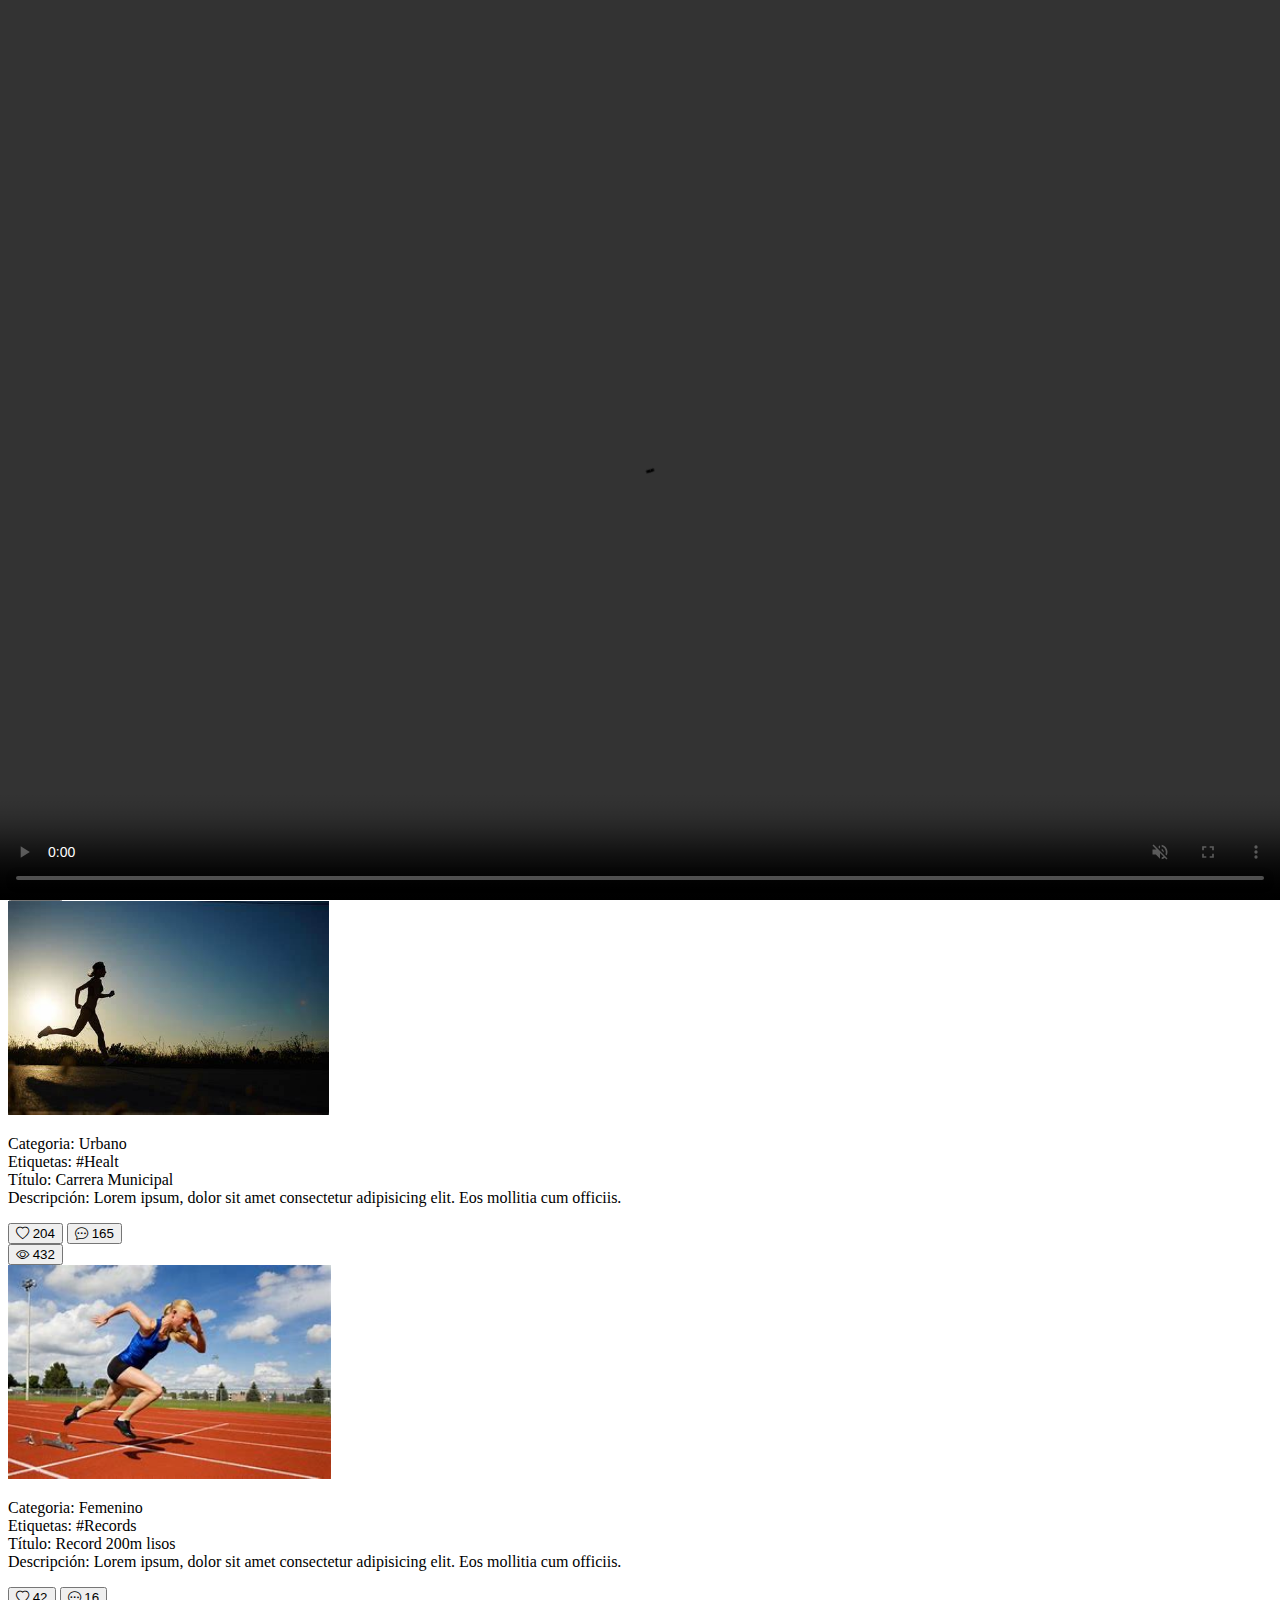
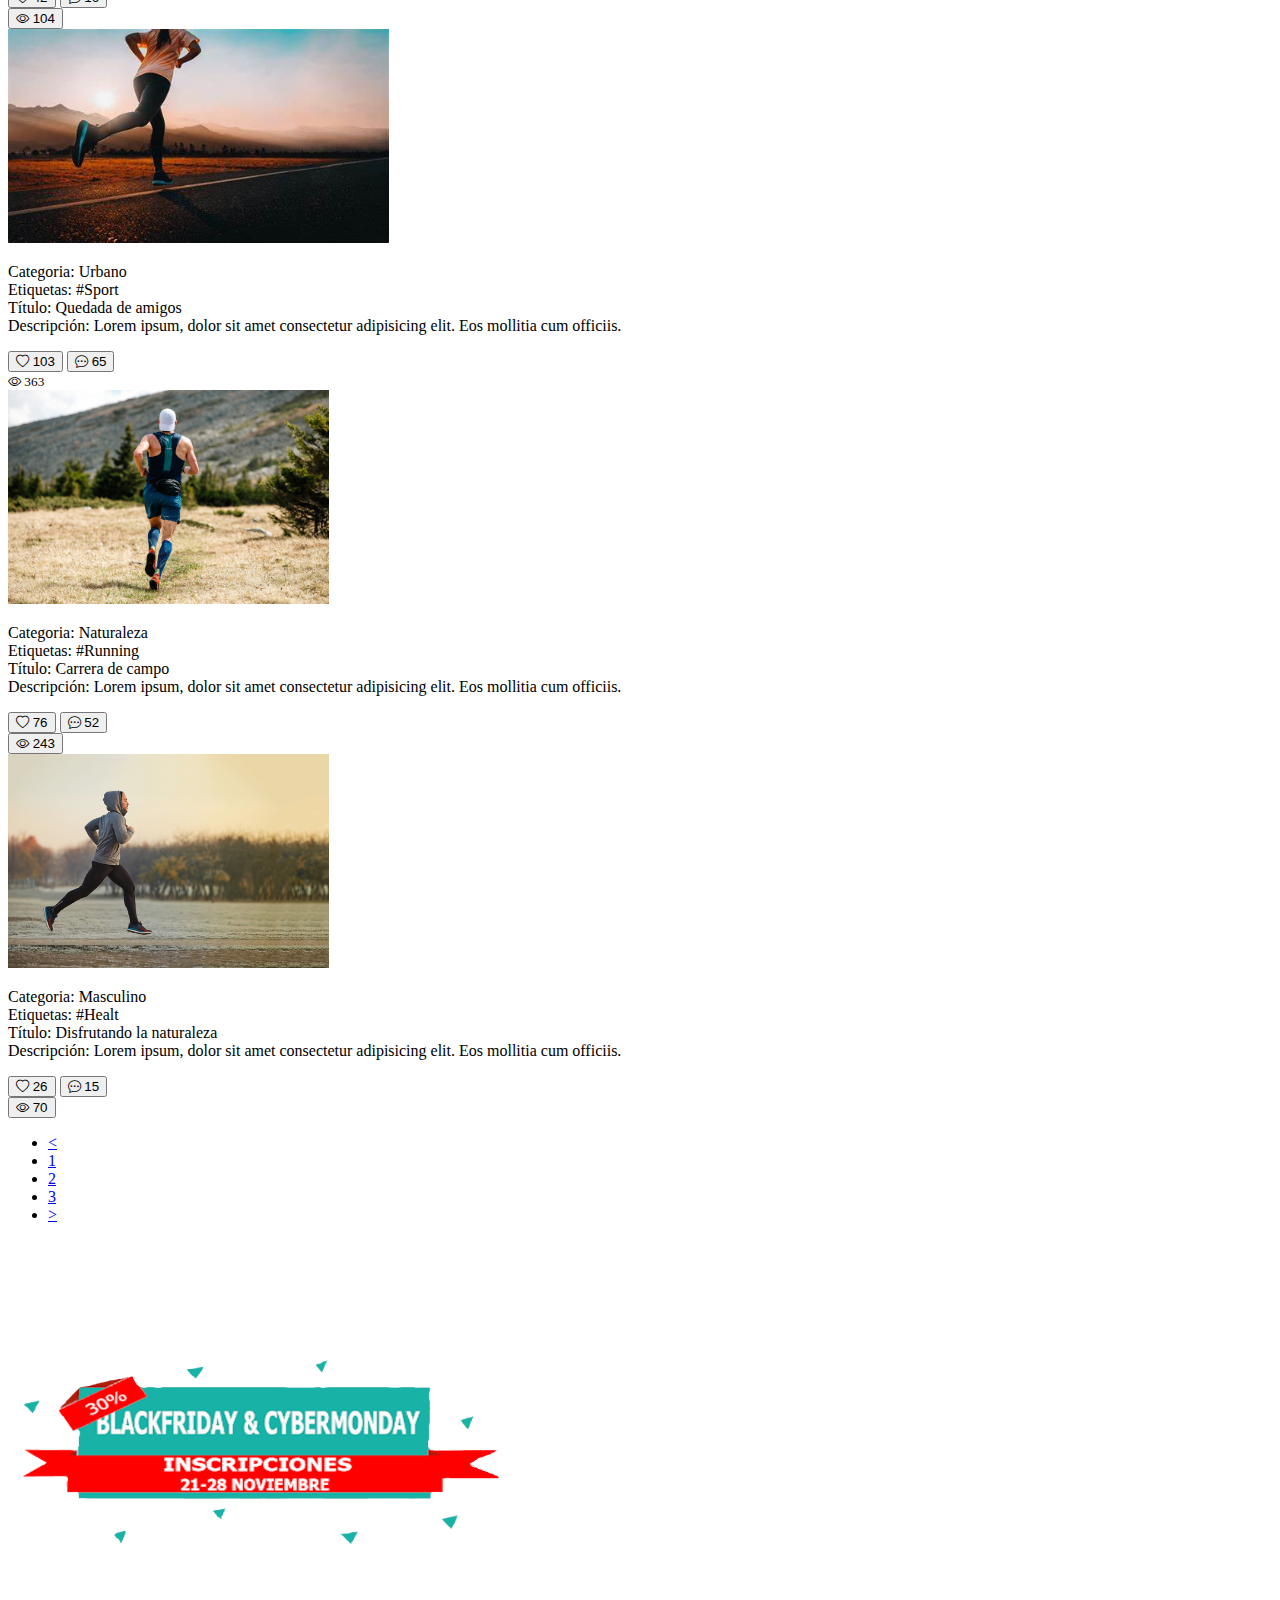
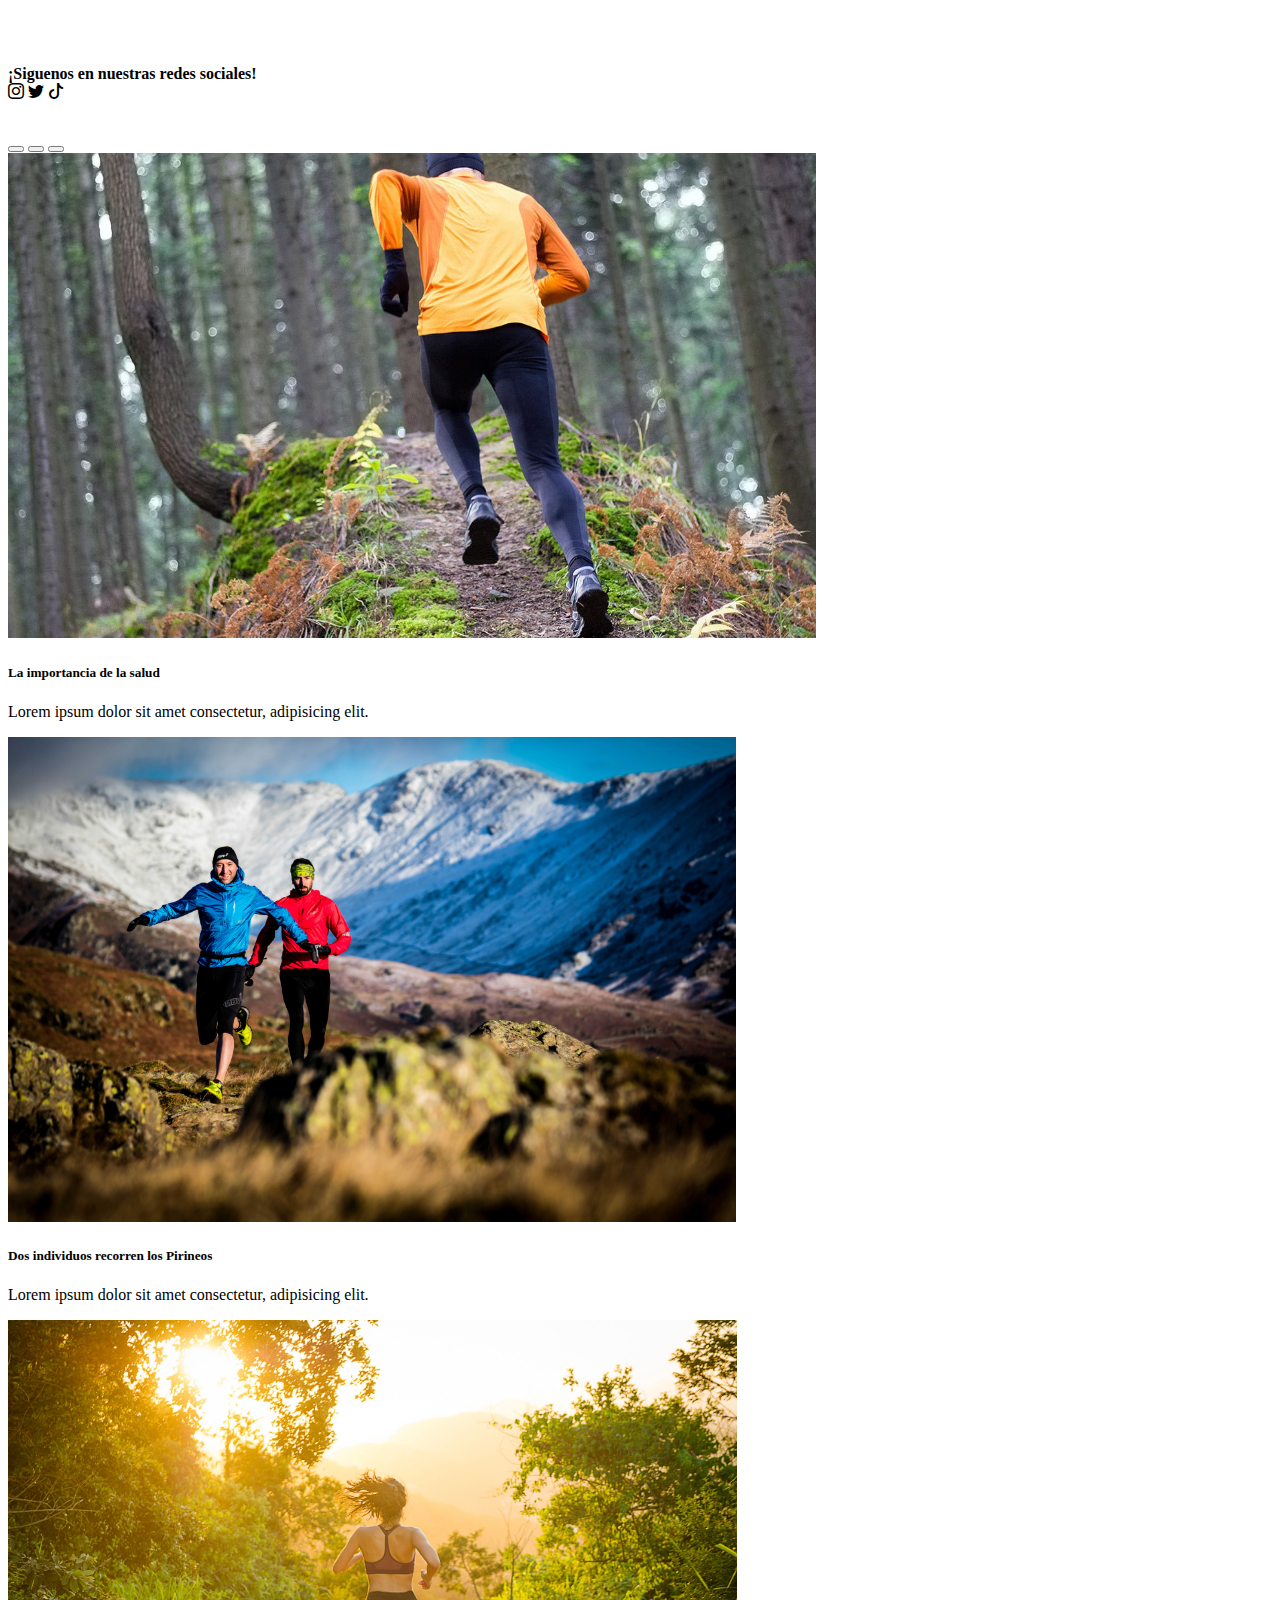
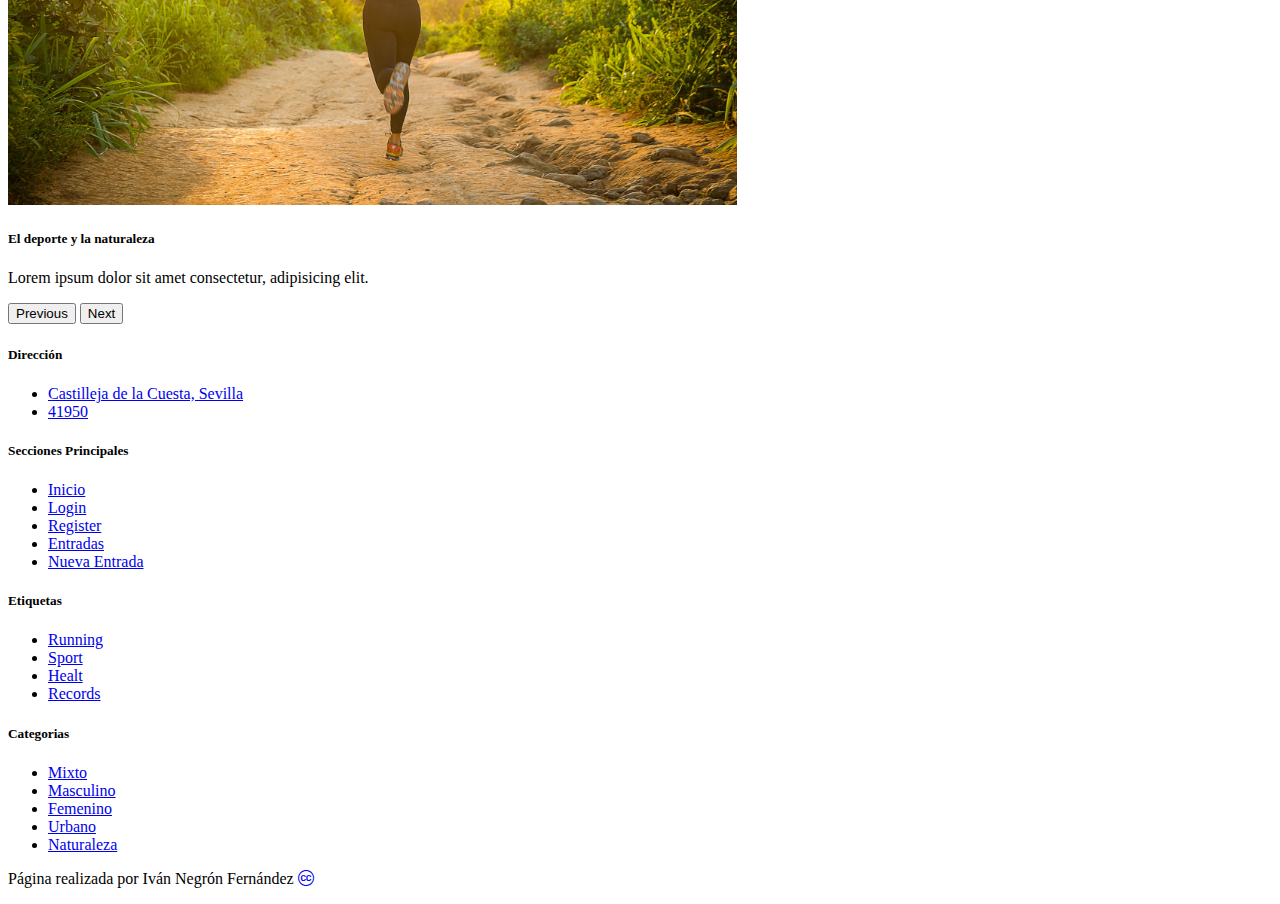
==== index.html @ 3c215b51 "blog" ====
<!DOCTYPE html>
<html lang="es">

<head>
    <meta charset="UTF-8">
    <meta http-equiv="X-UA-Compatible" content="IE=edge">
    <meta name="viewport" content="width=device-width, initial-scale=1.0">
    <title>Running</title>
    <!-- <link rel="stylesheet" href="style.css"> -->
    <link href="https://cdn.jsdelivr.net/npm/bootstrap@5.1.3/dist/css/bootstrap.min.css" rel="stylesheet"
        integrity="sha384-1BmE4kWBq78iYhFldvKuhfTAU6auU8tT94WrHftjDbrCEXSU1oBoqyl2QvZ6jIW3" crossorigin="anonymous">
    <link rel="stylesheet" href="https://cdn.jsdelivr.net/npm/bootstrap-icons@1.10.3/font/bootstrap-icons.css">
    <link rel="stylesheet" href="styles.css">
</head>

<body>
    <div id="container">
        <div class="row">
            <div class="col text-center" role="banner">
                <img src="img/logo_runnin.svg" alt="Logo Running">
            </div>
        </div>
        <nav class="navbar navbar-expand-lg navbar-light bg-light navbar-brand">
            <div class="container" role="menubar">
                <a class="navbar-brand" href="#">Inicio
                    <i class="bi bi-house"></i>
                </a>
                <button class="navbar-toggler" type="button" data-bs-toggle="collapse"
                    data-bs-target="#navbarTogglerDemo02" aria-controls="navbarTogglerDemo02" aria-expanded="false"
                    aria-label="Toggle navigation">
                    <span class="navbar-toggler-icon"></span>
                </button>
                <div class="collapse navbar-collapse" id="navbarTogglerDemo02">
                    <ul class="navbar-nav me-auto mb-2 mb-lg-0">
                        <li class="nav-item">
                            <a class="nav-link" data-bs-toggle="modal" data-bs-target="#ventanaModal" href="#">Login
                                <i class="bi bi-box-arrow-in-right"></i>
                            </a>
                        </li>
                        <li class="nav-item">
                            <a class="nav-link" href="register.html">Register
                                <i class="bi bi-person-add"></i>
                            </a>
                        </li>
                        <li class="nav-item">
                            <a class="nav-link" href="#">Entradas
                                <i class="bi bi-journal"></i>
                            </a>
                        </li>
                        <li class="nav-item">
                            <a class="nav-link" href="#">Nueva Entrada
                                <i class="bi bi-journal-plus"></i>
                            </a>
                        </li>
                    </ul>
                    <form class="d-flex" role="search">
                        <a id="buscador" name="buscador" class="navbar-brand" href="#">
                            <i class="bi bi-search"></i>
                        </a>
                    </form>
                    <div class="form-check form-switch">
                        <label class="form-check-label" for="lightSwitch"><i class="bi bi-brightness-high"></i></label>
                        <input class="form-check-input" name="lightSwitch" type="checkbox" id="lightSwitch">
                    </div>
                </div>
            </div>
        </nav>
        <div class="modal" id="ventanaModal" tabindex="-1" role="dialog" aria-label="ventana login">
            <div class="modal-dialog">
                <div class="modal-content">
                    <div class="modal-header">
                        <h5 class="modal-title">Login</h5>
                        <button type="button" class="btn-close" data-bs-dismiss="modal" aria-label="Close"></button>
                    </div>
                    <div class="modal-body">
                        <form>
                            <div class="form-floating">
                                <input type="text" class="form-control" id="floatingInput">
                                <label for="floatingInput">Usuario</label>
                            </div>
                            <br>
                            <div class="form-floating">
                                <input type="text" class="form-control" id="floatingPassword">
                                <label for="floatingPassword">Contraseña</label>
                            </div>
                            <br>
                            <div class="checkbox">
                                <label>
                                <input type="checkbox" aria-label="Casilla para recordar Usuario"> Recuérdame
                                </label>
                                <a href="#" aria-label="Enlace recuperación de contraseña">Recuperar contraseña</a>
                            </div>                        
                        </form>
                    </div>
                    <div class="modal-footer">
                        <button type="button" class="btn btn-secondary" data-bs-dismiss="modal">Cerrar</button>
                        <button type="submit" class="btn btn-primary" data-bs-dismiss="modal">Iniciar Sesión</button>
                    </div>
                </div>
            </div>
        </div>
        <div class="row">
            <div class="col-sm-7">
                <div class="album py-5">
                    <div class="container">
                        <div>
                            <nav>
                                <ol class="breadcrumb">
                                    <li class="breadcrumb-item"><a href="#">Inicio</a></li>
                                    <li class="breadcrumb-item active">Entradas</li>
                                </ol>
                            </nav>
                        </div>
                        <div class="row row-cols-1 row-cols-sm-2 row-cols-md-3 g-3">
                            <div class="col">
                                <div class="card shadow-sm" role="dialog" aria-label="Primera entrada">
                                    <img src="img/imgCopyleft.jpg" height="214" alt="Mujer saltando en el atardecer">
                                    <div class="card-body bg-light">
                                        <p class="card-text">
                                            Categoria: Naturaleza
                                            <br>
                                            Etiquetas: #Running
                                            <br>
                                            Título: Carrera por el campo
                                            <br>
                                            Descripción: Lorem ipsum, dolor sit amet consectetur adipisicing elit. Eos
                                            mollitia cum officiis.
                                        </p>
                                        <div class="d-flex justify-content-between align-items-center">
                                            <div class="btn-group">
                                                <button type="button" class="btn btn-sm btn-outline-secondary" aria-label="Me Gustas"><i
                                                        class="bi bi-heart"></i> 34</button>
                                                <button type="button" class="btn btn-sm btn-outline-secondary" aria-label="Comentarios"><i
                                                        class="bi bi-chat-dots"></i> 21</button>
                                            </div>
                                            <button type="button" class="btn btn-sm btn-outline-secondary" aria-label="Visualizaciones"><i class="bi bi-eye"></i> 130</button>
                                        </div>
                                    </div>
                                </div>
                            </div>
                            <div class="col">
                                <div class="card shadow-sm" role="dialog" aria-label="Segunda entrada">
                                    <img src="img/entrada2.jpg" height="214" alt="Mujer corriendo en el amanecer">
                                    <div class="card-body bg-light">
                                        <p class="card-text">
                                            Categoria: Urbano
                                            <br>
                                            Etiquetas: #Healt
                                            <br>
                                            Título: Carrera Municipal
                                            <br>
                                            Descripción: Lorem ipsum, dolor sit amet consectetur adipisicing elit. Eos
                                            mollitia cum officiis.
                                        </p>
                                        <div class="d-flex justify-content-between align-items-center">
                                            <div class="btn-group">
                                                <button type="button" class="btn btn-sm btn-outline-secondary" aria-label="Me Gustas"><i
                                                        class="bi bi-heart"></i> 204</button>
                                                <button type="button" class="btn btn-sm btn-outline-secondary" aria-label="Comentarios"><i
                                                        class="bi bi-chat-dots"></i> 165</button>
                                            </div>
                                            <button type="button" class="btn btn-sm btn-outline-secondary" aria-label="Visualizaciones"><i class="bi bi-eye"></i> 432</button>
                                        </div>
                                    </div>
                                </div>
                            </div>
                            <div class="col">
                                <div class="card shadow-sm" role="dialog" aria-label="Tercera entrada">
                                    <img src="img/evento3.jpg" height="214" alt="Mujer corriendo en pista">
                                    <div class="card-body bg-light">
                                        <p class="card-text">
                                            Categoria: Femenino
                                            <br>
                                            Etiquetas: #Records
                                            <br>
                                            Título: Record 200m lisos
                                            <br>
                                            Descripción: Lorem ipsum, dolor sit amet consectetur adipisicing elit. Eos
                                            mollitia cum officiis.
                                        </p>
                                        <div class="d-flex justify-content-between align-items-center">
                                            <div class="btn-group">
                                                <button type="button" class="btn btn-sm btn-outline-secondary" aria-label="Me Gustas"><i
                                                        class="bi bi-heart"></i> 42</button>
                                                <button type="button" class="btn btn-sm btn-outline-secondary" aria-label="Comentarios"><i
                                                        class="bi bi-chat-dots"></i> 16</button>
                                            </div>
                                            <button type="button" class="btn btn-sm btn-outline-secondary" aria-label="Visualizaciones"><i class="bi bi-eye"></i> 104</button>
                                        </div>
                                    </div>
                                </div>
                            </div>
                            <div class="col">
                                <div class="card shadow-sm" role="dialog" aria-label="Cuarta entrada">
                                    <img src="img/entrada4.jpg" height="214" alt="Mujer corriendo por la carretera en el atardecer">
                                    <div class="card-body bg-light">
                                        <p class="card-text">
                                            Categoria: Urbano
                                            <br>
                                            Etiquetas: #Sport
                                            <br>
                                            Título: Quedada de amigos
                                            <br>
                                            Descripción: Lorem ipsum, dolor sit amet consectetur adipisicing elit. Eos
                                            mollitia cum officiis.
                                        </p>
                                        <div class="d-flex justify-content-between align-items-center">
                                            <div class="btn-group">
                                                <button type="button" class="btn btn-sm btn-outline-secondary" aria-label="Me Gustas"><i
                                                        class="bi bi-heart"></i> 103</button>
                                                <button type="button" class="btn btn-sm btn-outline-secondary" aria-label="Comentarios"><i
                                                        class="bi bi-chat-dots"></i> 65</button>
                                            </div>
                                            <small class="text-muted"><i class="bi bi-eye"></i> 363</small>
                                        </div>
                                    </div>
                                </div>
                            </div>
                            <div class="col">
                                <div class="card shadow-sm" role="dialog" aria-label="Quinta entrada">
                                    <img src="img/entrada5.jpg" height="214" alt="Hombre corriendo por la montaña">
                                    <div class="card-body bg-light">
                                        <p class="card-text">
                                            Categoria: Naturaleza
                                            <br>
                                            Etiquetas: #Running
                                            <br>
                                            Título: Carrera de campo
                                            <br>
                                            Descripción: Lorem ipsum, dolor sit amet consectetur adipisicing elit. Eos
                                            mollitia cum officiis.
                                        </p>
                                        <div class="d-flex justify-content-between align-items-center">
                                            <div class="btn-group">
                                                <button type="button" class="btn btn-sm btn-outline-secondary" aria-label="Me Gustas"><i
                                                        class="bi bi-heart"></i> 76</button>
                                                <button type="button" class="btn btn-sm btn-outline-secondary" aria-label="Comentarios"><i
                                                        class="bi bi-chat-dots"></i> 52</button>
                                            </div>
                                            <button type="button" class="btn btn-sm btn-outline-secondary" aria-label="Visualizaciones"><i class="bi bi-eye"></i> 243</button>
                                        </div>
                                    </div>
                                </div>
                            </div>
                            <div class="col">
                                <div class="card shadow-sm" role="dialog" aria-label="Sexta entrada">
                                    <img src="img/entrada6.jpg" height="214" alt="Hombre corriendo por el río">
                                    <div class="card-body bg-light">
                                        <p class="card-text">
                                            Categoria: Masculino
                                            <br>
                                            Etiquetas: #Healt
                                            <br>
                                            Título: Disfrutando la naturaleza
                                            <br>
                                            Descripción: Lorem ipsum, dolor sit amet consectetur adipisicing elit. Eos
                                            mollitia cum officiis.
                                        </p>
                                        <div class="d-flex justify-content-between align-items-center">
                                            <div class="btn-group">
                                                <button type="button" class="btn btn-sm btn-outline-secondary" aria-label="Me Gustas"><i
                                                        class="bi bi-heart"></i> 26</button>
                                                <button type="button" class="btn btn-sm btn-outline-secondary" aria-label="Comentarios"><i
                                                        class="bi bi-chat-dots"></i> 15</button>
                                            </div>
                                            <button type="button" class="btn btn-sm btn-outline-secondary" aria-label="Visualizaciones"><i class="bi bi-eye"></i> 70</button>
                                        </div>
                                    </div>
                                </div>
                            </div>
                            <nav aria-label="Paginación de entradas">
                                <ul class="pagination" aria-label="Paginación de entradas">
                                    <li class="page-item"><a class="page-link" href="#" aria-label="Anterior página">&lt;</a></li>
                                    <li class="page-item"><a class="page-link" href="#" aria-label="Primera página">1</a></li>
                                    <li class="page-item"><a class="page-link" href="#" aria-label="Segunda página">2</a></li>
                                    <li class="page-item"><a class="page-link" href="#" aria-label="Tercera página">3</a></li>
                                    <li class="page-item"><a class="page-link" href="#" aria-label="Siguiente página">></a></li>
                                </ul>
                            </nav>
                        </div>
                    </div>
                </div>
            </div>
            <div class="col text-center">
                <img src="img/banner3.png" id="descuento" alt="Banner descuento inscripciones blackfriday y cybermonday desde el 21 al 28 de Noviembre">
                <p><b>¡Siguenos en nuestras redes sociales!</b>
                    <br>
                    <label id="redInstagram" aria-label="Instagram"><i class="bi bi-instagram"></i></label>
                    <label id="twitter" aria-label="Twitter"><i class="bi bi-twitter"></i></label>
                    <label id="tiktok" aria-label="Tiktok"><i class="bi bi-tiktok"></i></label>
                </p>
                <br>
                <div id="carouselExampleCaptions" class="carousel slide">
                    <div class="carousel-indicators">
                        <button type="button" data-bs-target="#carouselExampleCaptions" data-bs-slide-to="0"
                            class="active" aria-current="true" aria-label="Boton primera foto"></button>
                        <button type="button" data-bs-target="#carouselExampleCaptions" data-bs-slide-to="1"
                            aria-label="Boton segunda foto"></button>
                        <button type="button" data-bs-target="#carouselExampleCaptions" data-bs-slide-to="2"
                            aria-label="Boton tercera foto"></button>
                    </div>
                    <div class="carousel-inner">
                        <div class="carousel-item active">
                            <img src="img/carrusel1.jpg" height="485" class="w-100" alt="Hombre corriendo por un tronco">
                            <div class="carousel-caption d-none d-md-block">
                                <h5>La importancia de la salud</h5>
                                <p>Lorem ipsum dolor sit amet consectetur, adipisicing elit.</p>
                            </div>
                        </div>
                        <div class="carousel-item">
                            <img src="img/carrusel2.jpg" height="485" class="w-100" alt="Dos hombre corriendo por la montaña">
                            <div class="carousel-caption d-none d-md-block">
                                <h5>Dos individuos recorren los Pirineos</h5>
                                <p>Lorem ipsum dolor sit amet consectetur, adipisicing elit.</p>
                            </div>
                        </div>
                        <div class="carousel-item">
                            <img src="img/carrusel3.jpg" height="485" class="w-100" alt="Mujer corriendo por la naturaleza">
                            <div class="carousel-caption d-none d-md-block">
                                <h5>El deporte y la naturaleza</h5>
                                <p>Lorem ipsum dolor sit amet consectetur, adipisicing elit.</p>
                            </div>
                        </div>
                    </div>
                    <button class="carousel-control-prev" type="button" data-bs-target="#carouselExampleCaptions"
                        data-bs-slide="prev" aria-label="Anterior imagen">
                        <span class="carousel-control-prev-icon" aria-hidden="true"></span>
                        <span class="visually-hidden">Previous</span>
                    </button>
                    <button class="carousel-control-next" type="button" data-bs-target="#carouselExampleCaptions"
                        data-bs-slide="next" aria-label="Siguiente imagen">
                        <span class="carousel-control-next-icon" aria-hidden="true"></span>
                        <span class="visually-hidden">Next</span>
                    </button>
                </div>
            </div>
        </div>
        <div class="container">
            <footer class="py-5" aria-label="footer de running">
                <div class="row">
                    <div class="col-3">
                        <h5>Dirección</h5>
                        <ul class="nav flex-column">
                            <li class="nav-item mb-2"><a href="#" class="nav-link p-0 text-muted">Castilleja de la Cuesta, Sevilla</a></li>
                            <li class="nav-item mb-2"><a href="#" class="nav-link p-0 text-muted">41950</a></li>
                        </ul>
                    </div>
            
                    <div class="col-3">
                        <h5>Secciones Principales</h5>
                        <ul class="nav flex-column">
                            <li class="nav-item mb-2"><a href="#" class="nav-link p-0 text-muted">Inicio</a></li>
                            <li class="nav-item mb-2"><a href="#" class="nav-link p-0 text-muted">Login</a></li>
                            <li class="nav-item mb-2"><a href="#" class="nav-link p-0 text-muted">Register</a></li>
                            <li class="nav-item mb-2"><a href="#" class="nav-link p-0 text-muted">Entradas</a></li>
                            <li class="nav-item mb-2"><a href="#" class="nav-link p-0 text-muted">Nueva Entrada</a></li>
                        </ul>
                    </div>
            
                    <div class="col-3">
                        <h5>Etiquetas</h5>
                        <ul class="nav flex-column">
                            <li class="nav-item mb-2"><a href="#" class="nav-link p-0 text-muted">Running</a></li>
                            <li class="nav-item mb-2"><a href="#" class="nav-link p-0 text-muted">Sport</a></li>
                            <li class="nav-item mb-2"><a href="#" class="nav-link p-0 text-muted">Healt</a></li>
                            <li class="nav-item mb-2"><a href="#" class="nav-link p-0 text-muted">Records</a></li>
                        </ul>
                    </div>

                    <div class="col-3">
                        <h5>Categorias</h5>
                        <ul class="nav flex-column">
                            <li class="nav-item mb-2"><a href="#" class="nav-link p-0 text-muted">Mixto</a></li>
                            <li class="nav-item mb-2"><a href="#" class="nav-link p-0 text-muted">Masculino</a></li>
                            <li class="nav-item mb-2"><a href="#" class="nav-link p-0 text-muted">Femenino</a></li>
                            <li class="nav-item mb-2"><a href="#" class="nav-link p-0 text-muted">Urbano</a></li>
                            <li class="nav-item mb-2"><a href="#" class="nav-link p-0 text-muted">Naturaleza</a></li>
                        </ul>
                    </div>
                </div>
            
                <div class="d-flex flex-column justify-content-between py-4 my-4 border-top text-center">
                    <p>
                        Página realizada por Iván Negrón Fernández
                        <a class="text-black" name="Creative_Commons" href="https://es.wikipedia.org/wiki/Creative_Commons" target="_blank">
                            <i class="bi bi-cc-circle"></i>
                        </a>
                    </p>
                </div>
            </footer>
        </div>
    </div>
    <video autoplay muted loop class="video" id="video" aria-label="Video de persona corriendo" controls>
        <source src="img/Running.mp4" type="video/mp4">
    </video>
    <div class="contenedorVideo" id="contenedorVideo">
        <h1>DON'T STOP RUNNING</h1>
        <button type="button" class="btn-close btn-close-white" aria-label="Boton de cerrar" id="botonVideo"></button>
    </div>
    <script src="index.js"></script>
    <script src="https://cdn.jsdelivr.net/npm/bootstrap@5.1.3/dist/js/bootstrap.bundle.min.js"
        integrity="sha384-ka7Sk0Gln4gmtz2MlQnikT1wXgYsOg+OMhuP+IlRH9sENBO0LRn5q+8nbTov4+1p" crossorigin="anonymous">
    </script>
    <script src="switch.js"></script>
</body>

</html>
---- styles.css ----
#portada{
    width: 500px;
    height: 250px;
}

#descuento{
    width: 500px;
    height: 405px;
}

#cc{
    width: 20px;
}

#redInstagram{
    border: none;
}

#twitter{
    border: none;
}

#tiktok{
    border: none;
}

.video{
    position: fixed;
    right: 0;
    bottom: 0;
    min-width: 100%;
    min-height: 100%;
}

.contenedorVideo{
    position: fixed;
    bottom: 0;
    background-color: rgba(0,0,0,0.5);
    color: #f1f1f1;
    width: 100%;
    padding: 20px;
    margin-left: 100%;
    margin-bottom: 42%;
    animation-name: slidein;
    animation-duration: 5s;
    animation-delay: 3s;
    animation-fill-mode: forwards;
}

@keyframes slidein{
    from{
        margin-left: 100%;
        width: 100%;
    }

    to{
        margin-left: 0%;
        width: 100%;
    }
}
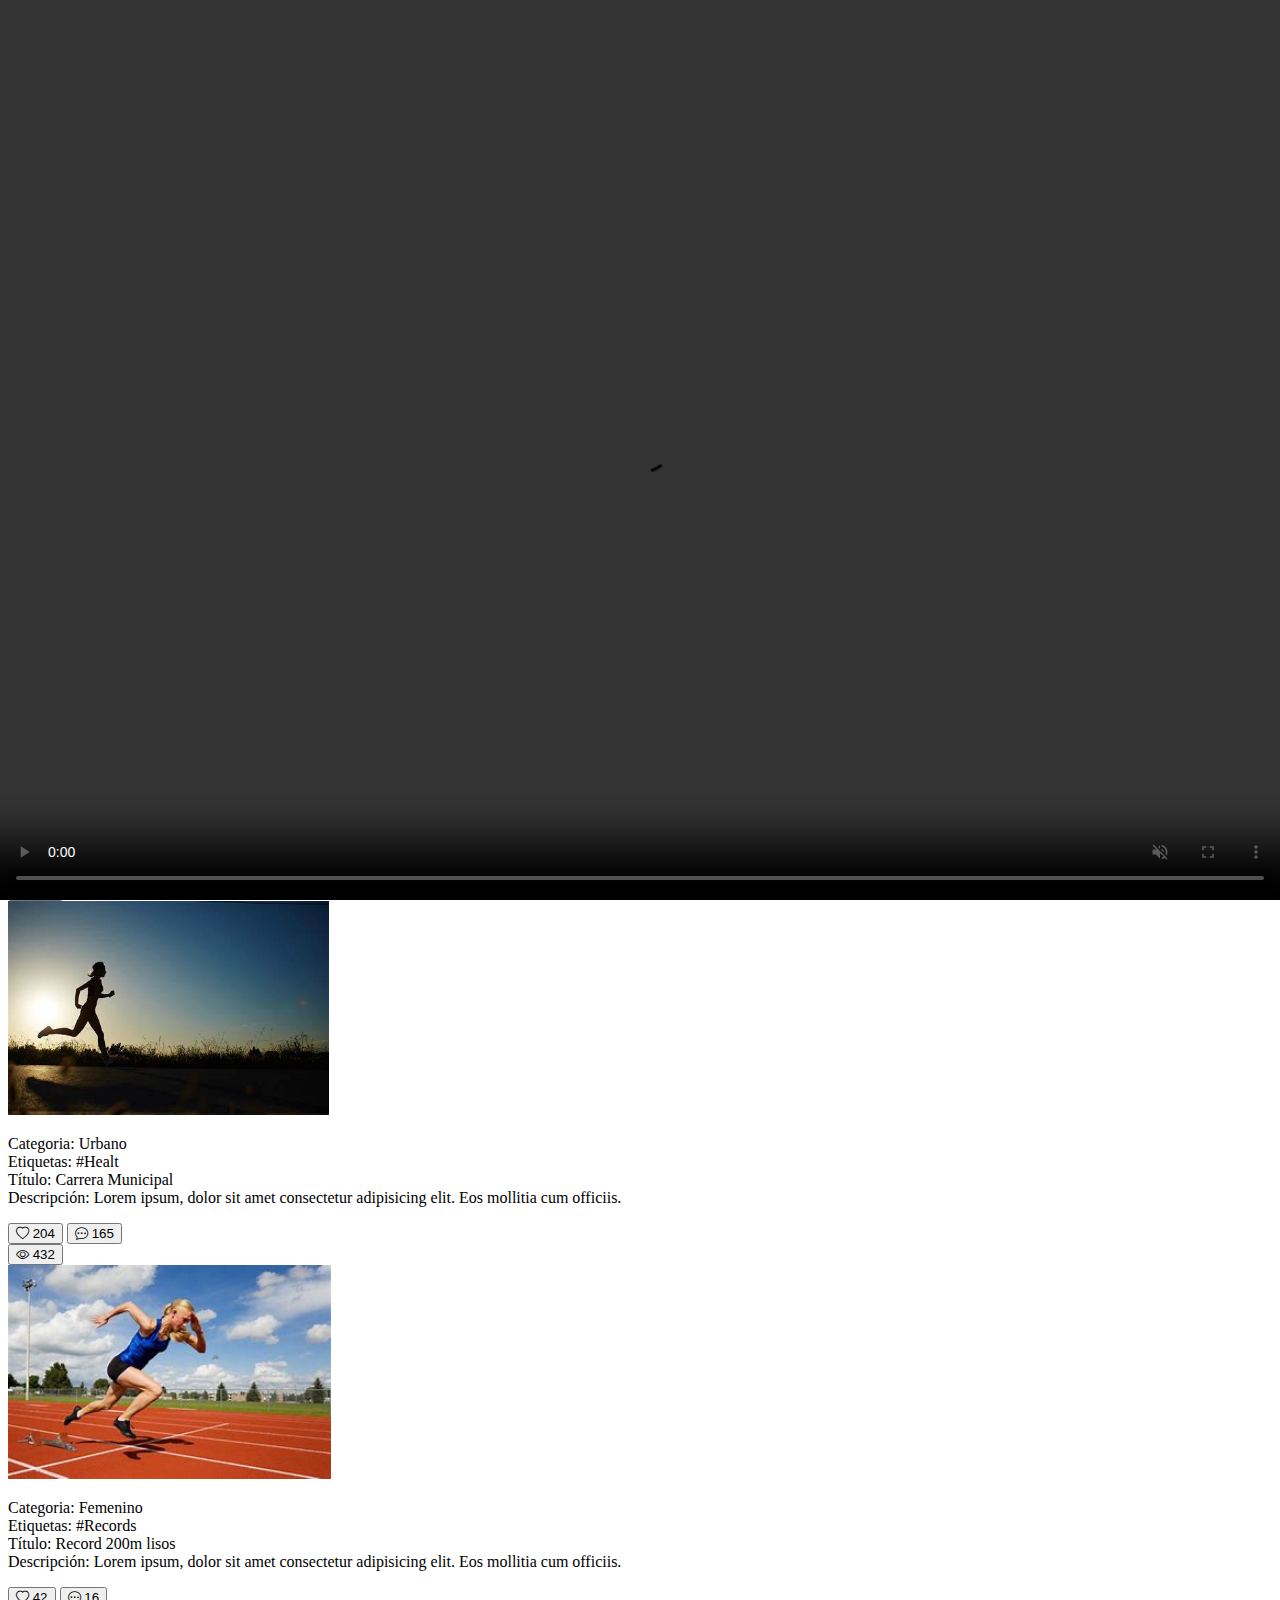
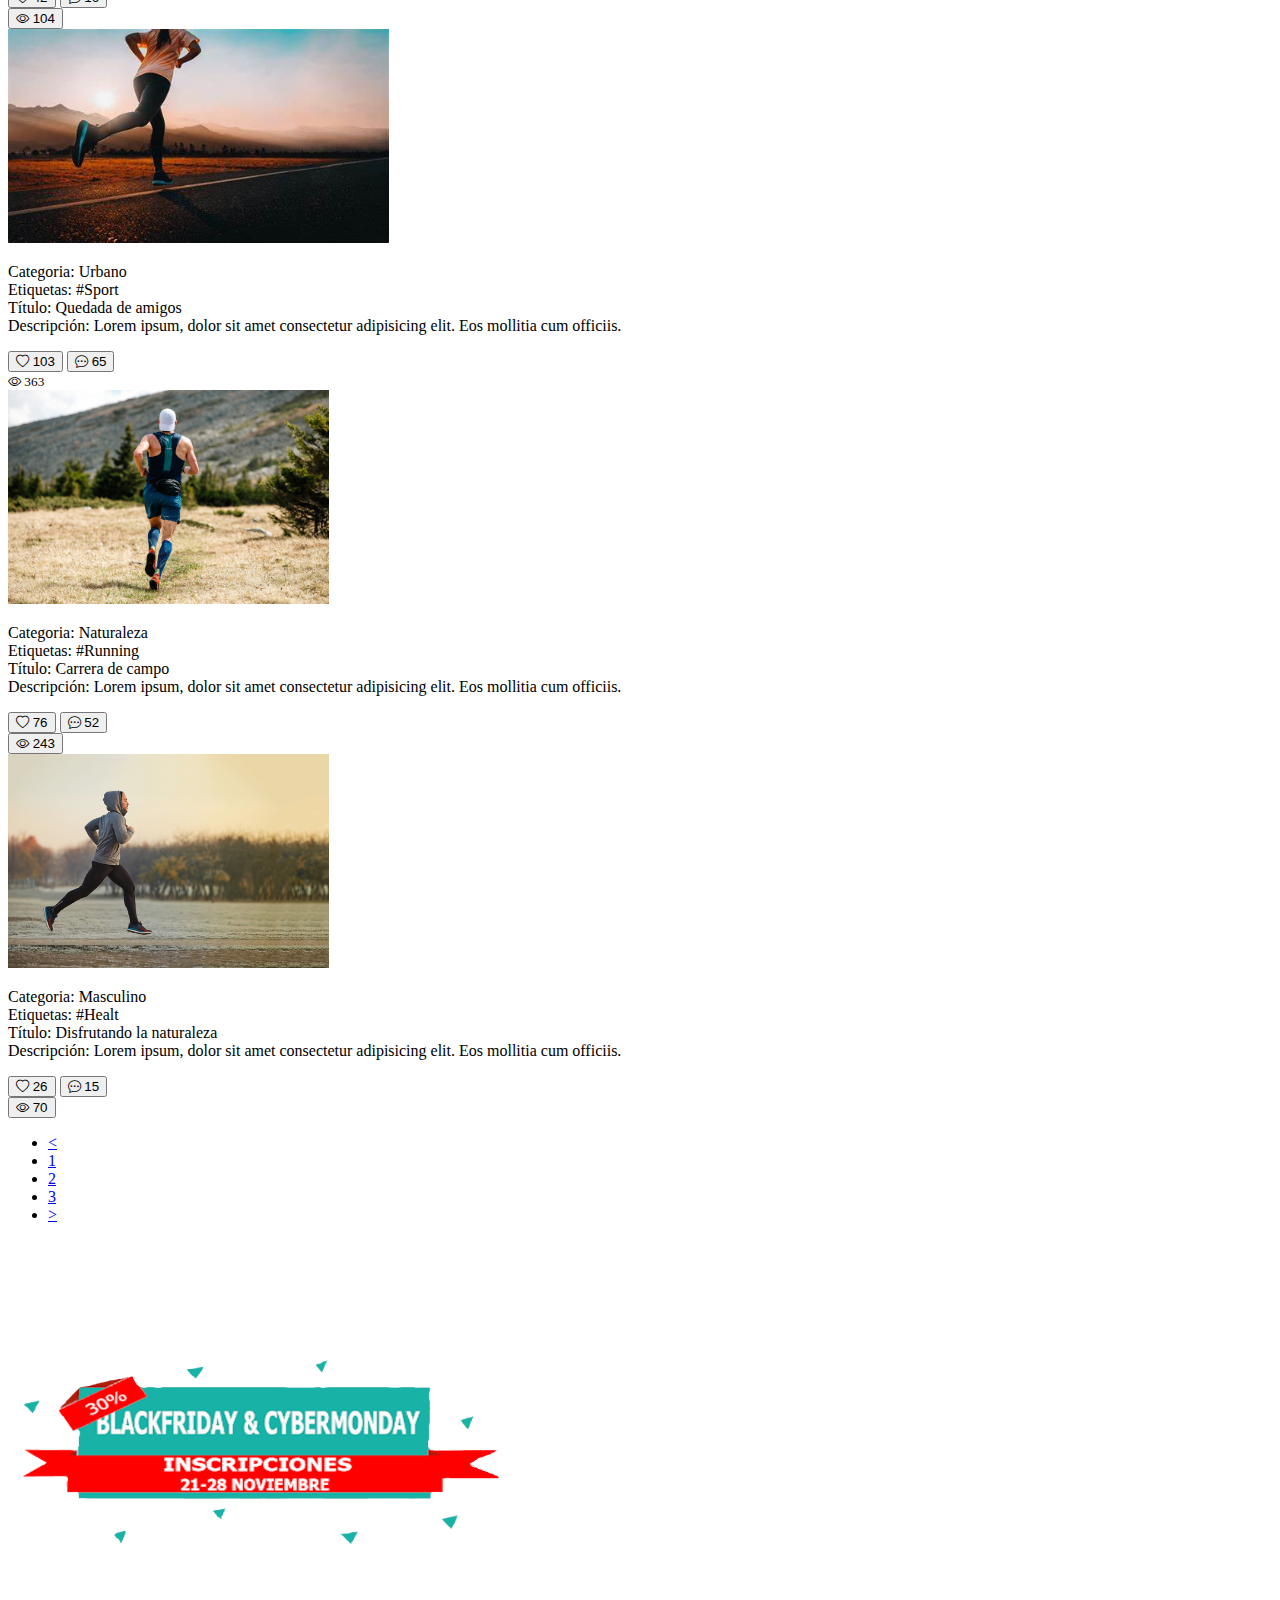
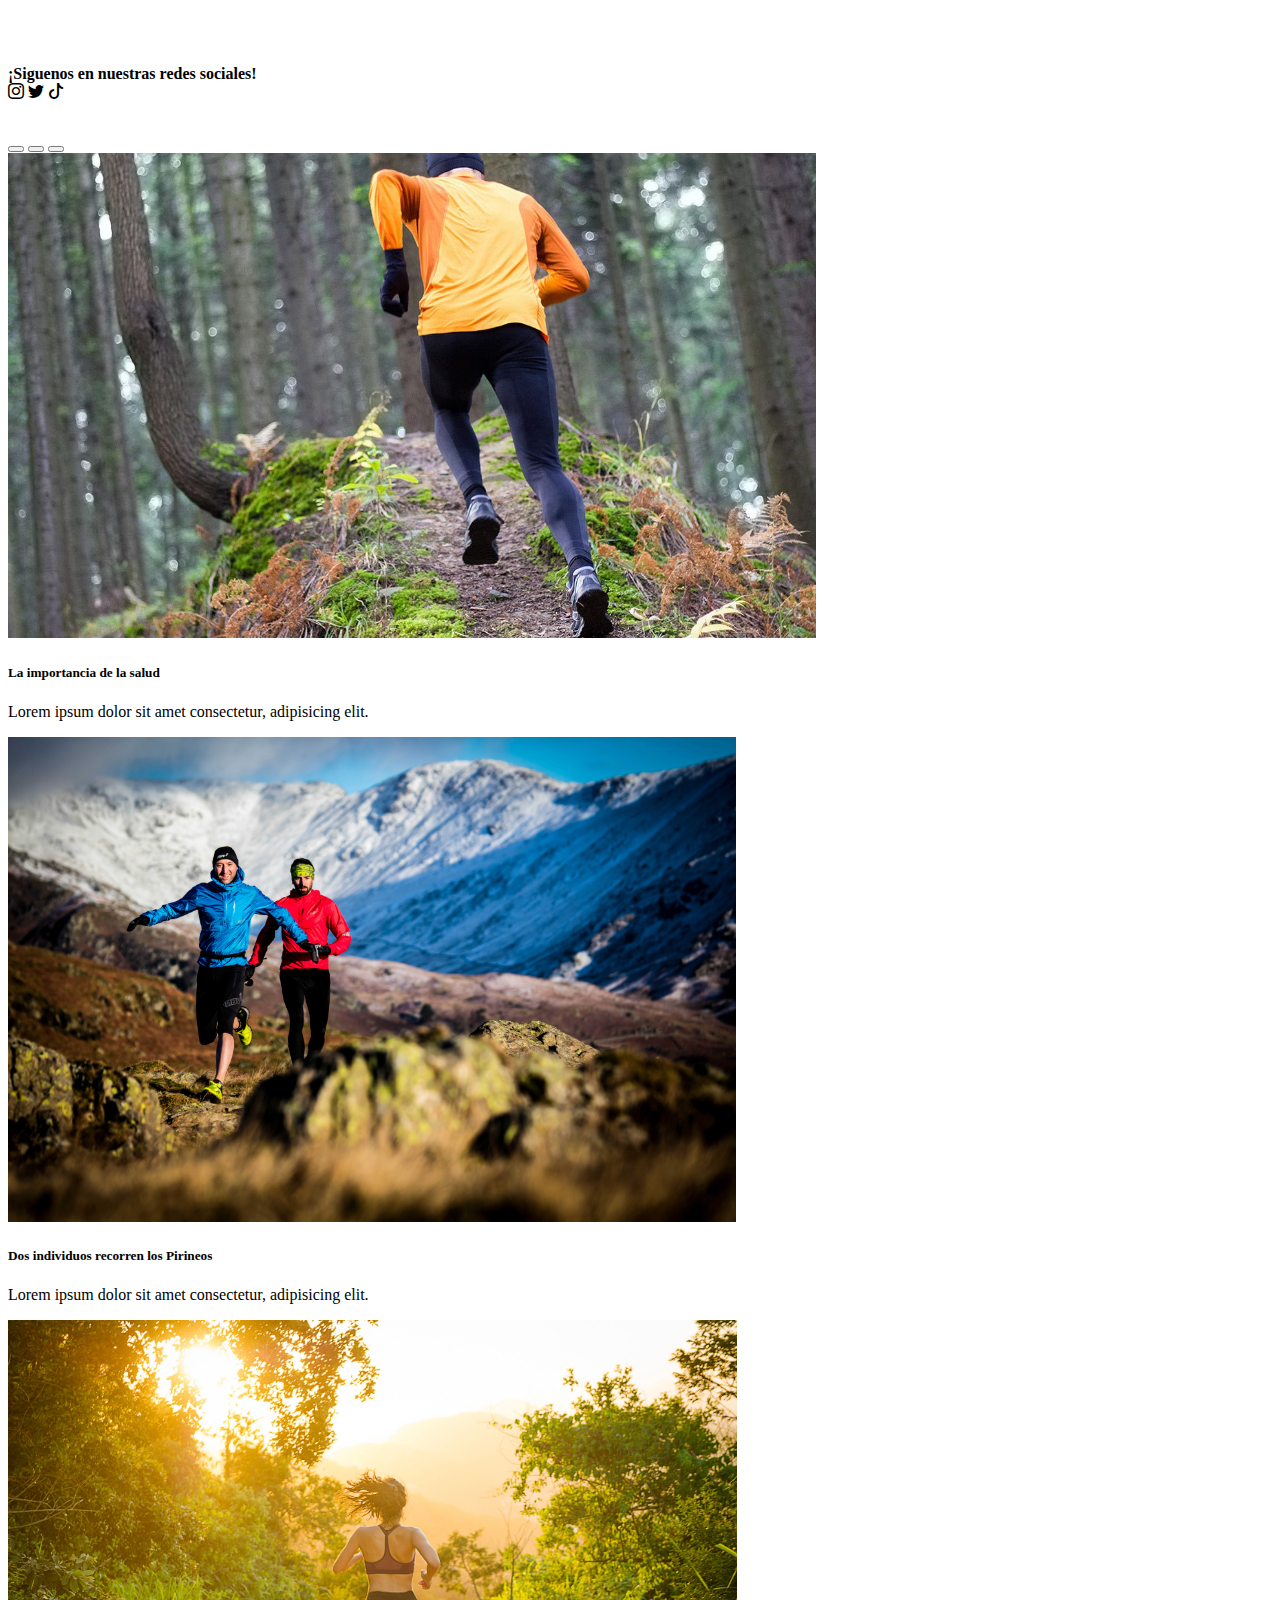
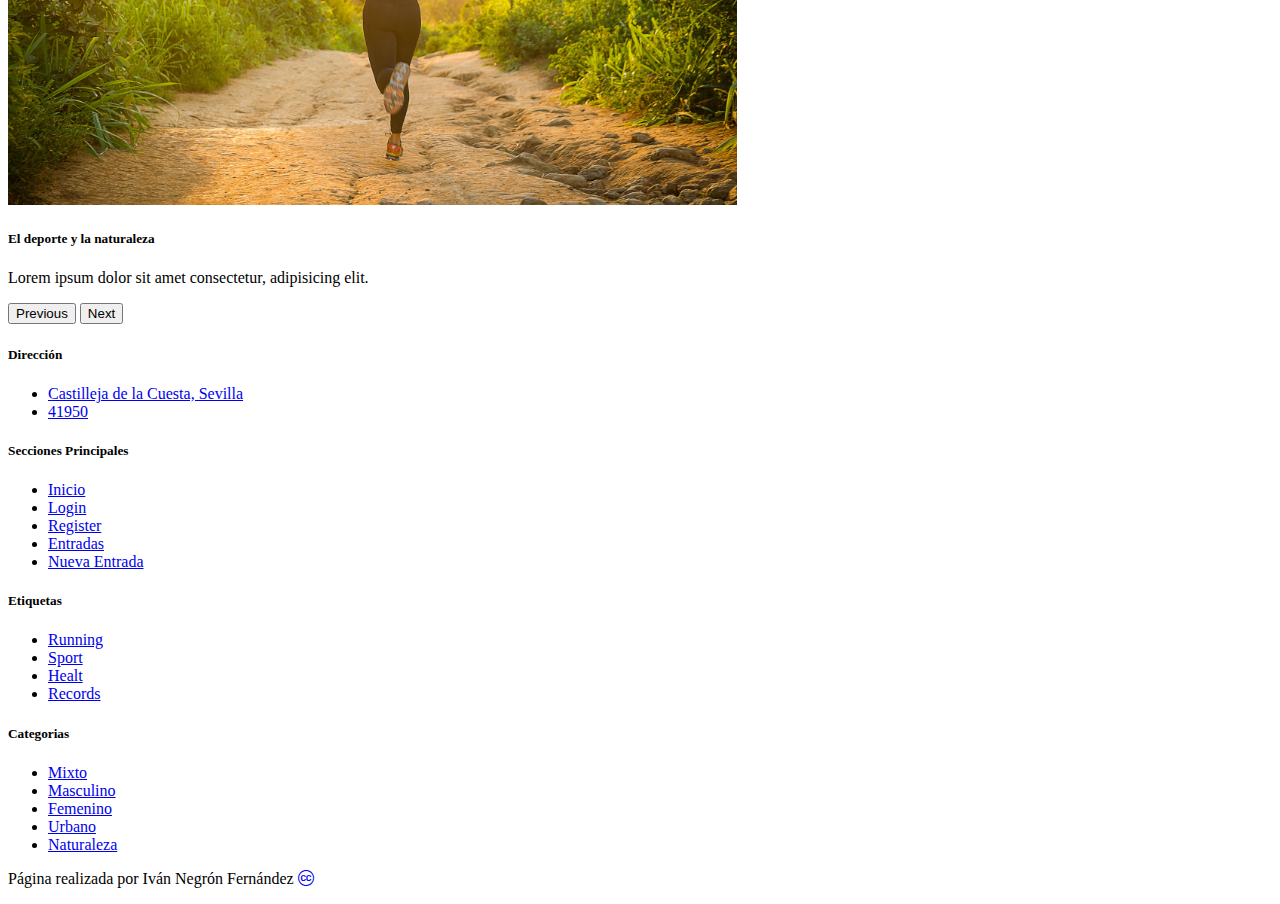
==== commit 3eaa8d9a: "blog" ====
--- a/index.html
+++ b/index.html
@@ -21,7 +21,7 @@
             </div>
         </div>
         <nav class="navbar navbar-expand-lg navbar-light bg-light navbar-brand">
-            <div class="container" role="menubar">
+            <div class="container">
                 <a class="navbar-brand" href="#">Inicio
                     <i class="bi bi-house"></i>
                 </a>
@@ -59,8 +59,8 @@
                         </a>
                     </form>
                     <div class="form-check form-switch">
-                        <label class="form-check-label" for="lightSwitch"><i class="bi bi-brightness-high"></i></label>
-                        <input class="form-check-input" name="lightSwitch" type="checkbox" id="lightSwitch">
+                        <input class="form-check-input" type="checkbox" id="oscuro">
+                        <label class="form-check-label" for="oscuro"><i class="bi bi-brightness-high"></i></label>
                     </div>
                 </div>
             </div>
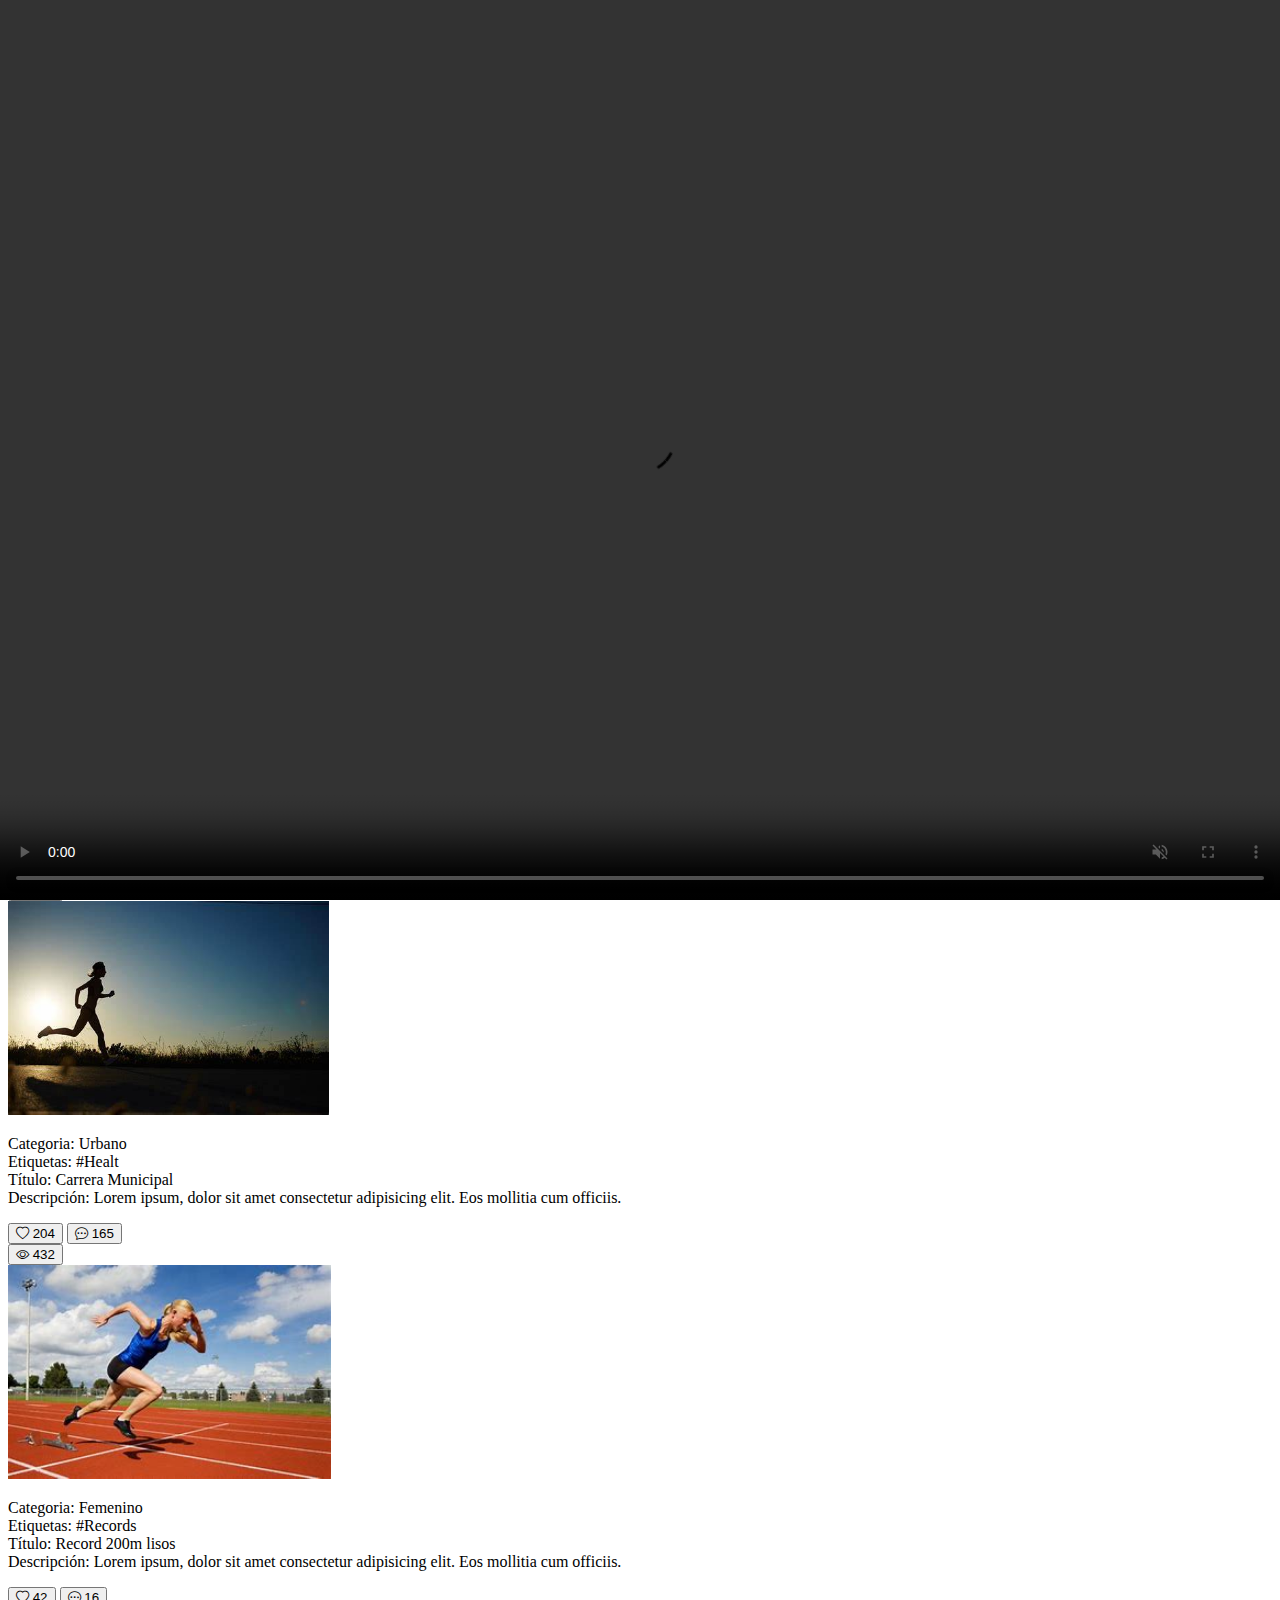
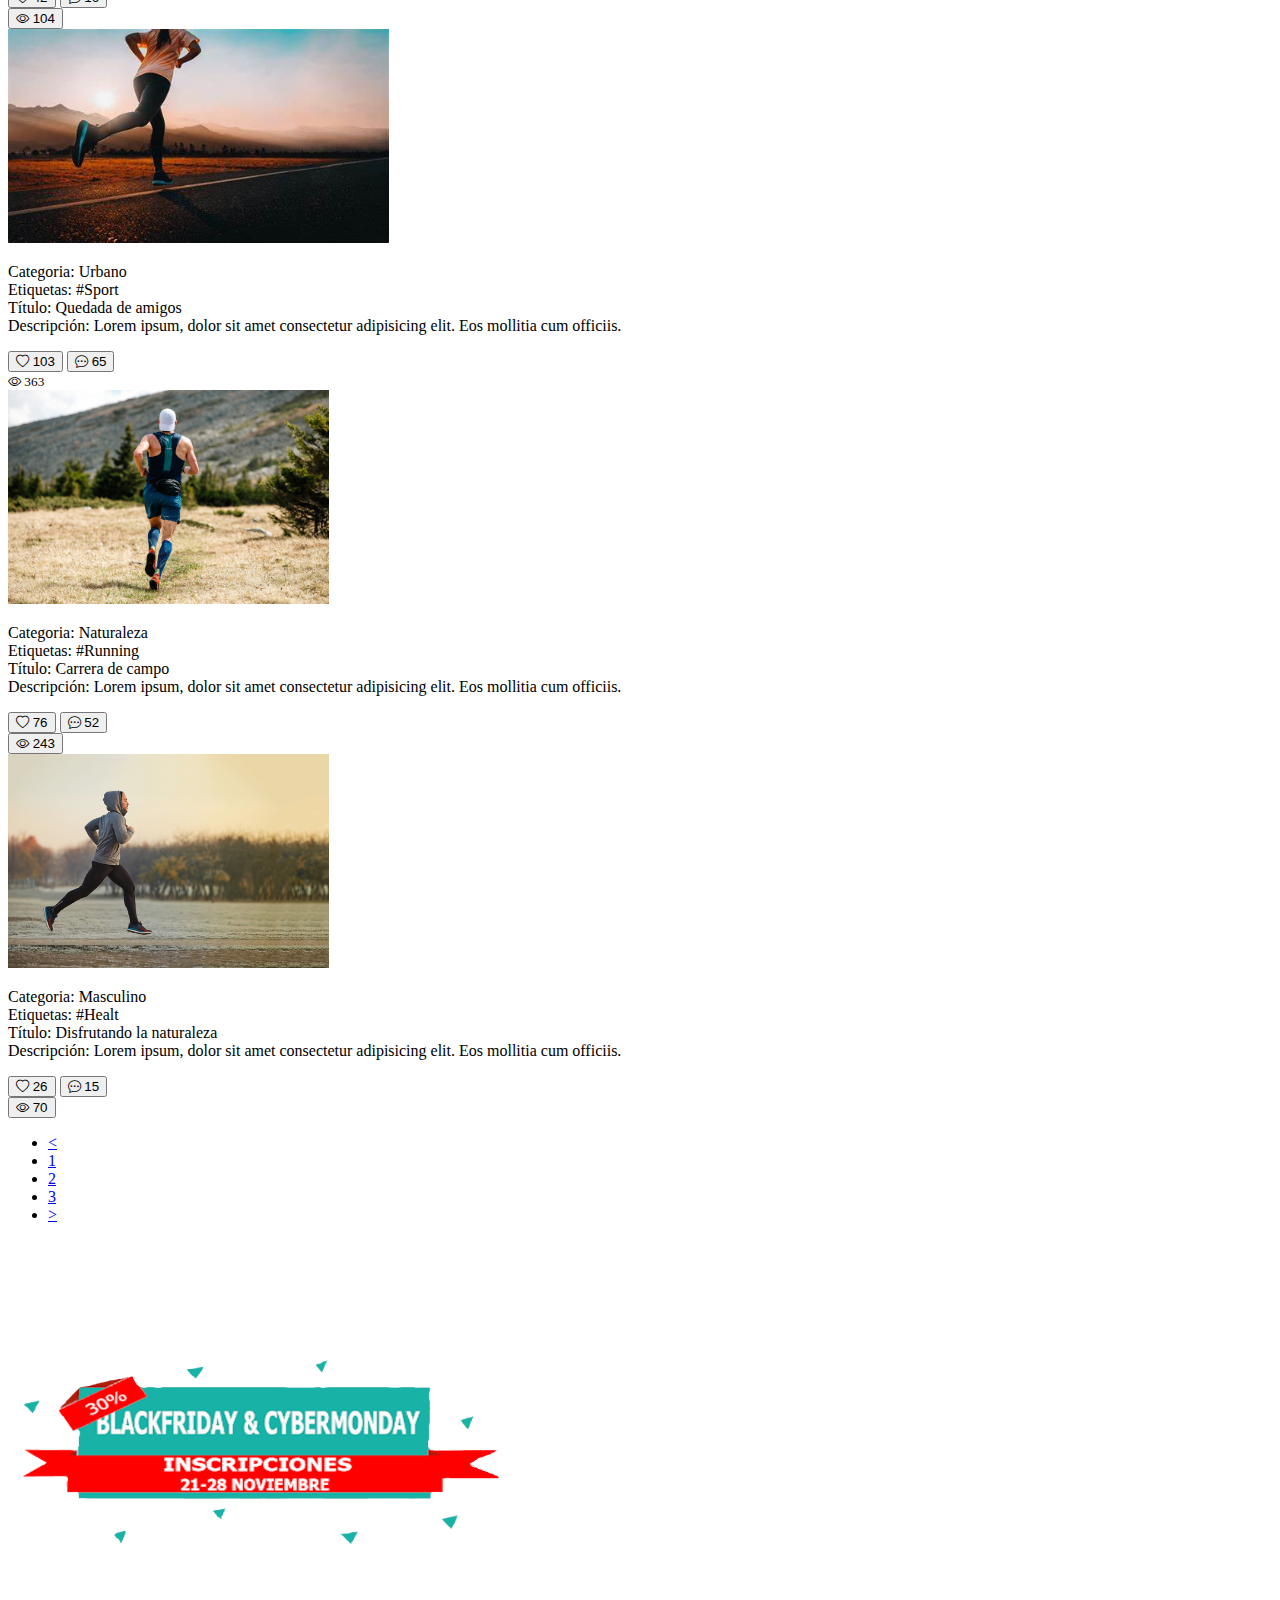
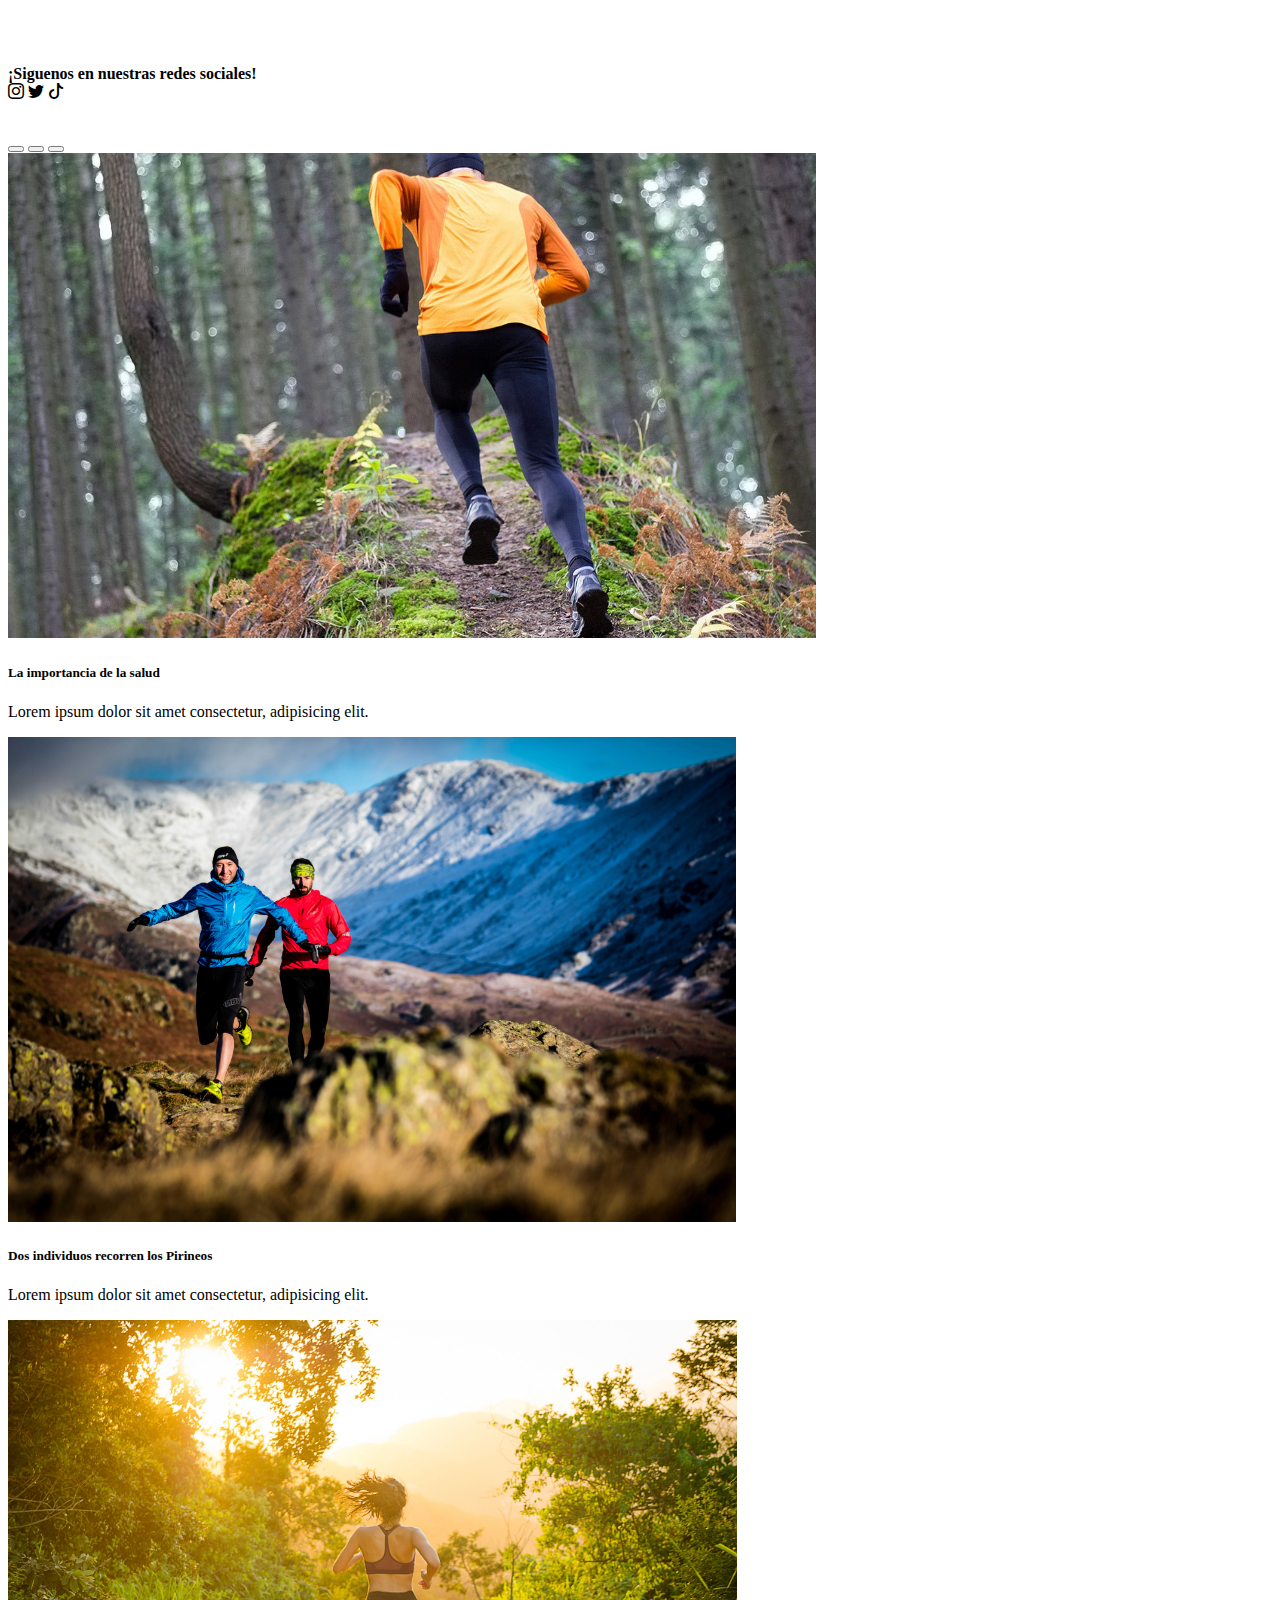
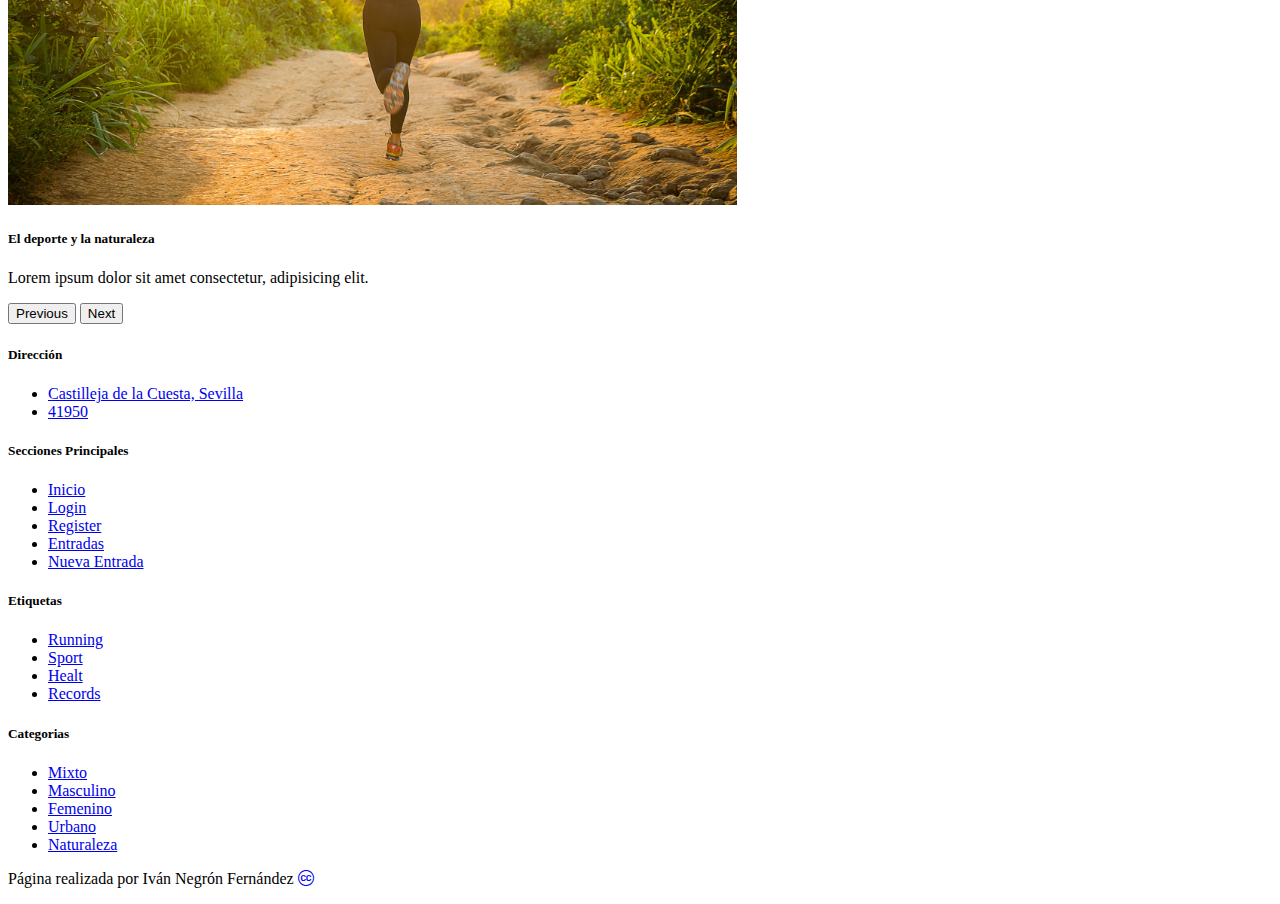
==== commit adcffb07: "blog" ====
--- a/index.html
+++ b/index.html
@@ -59,7 +59,7 @@
                         </a>
                     </form>
                     <div class="form-check form-switch">
-                        <input class="form-check-input" type="checkbox" id="oscuro">
+                        <input class="form-control" type="checkbox" id="oscuro">
                         <label class="form-check-label" for="oscuro"><i class="bi bi-brightness-high"></i></label>
                     </div>
                 </div>
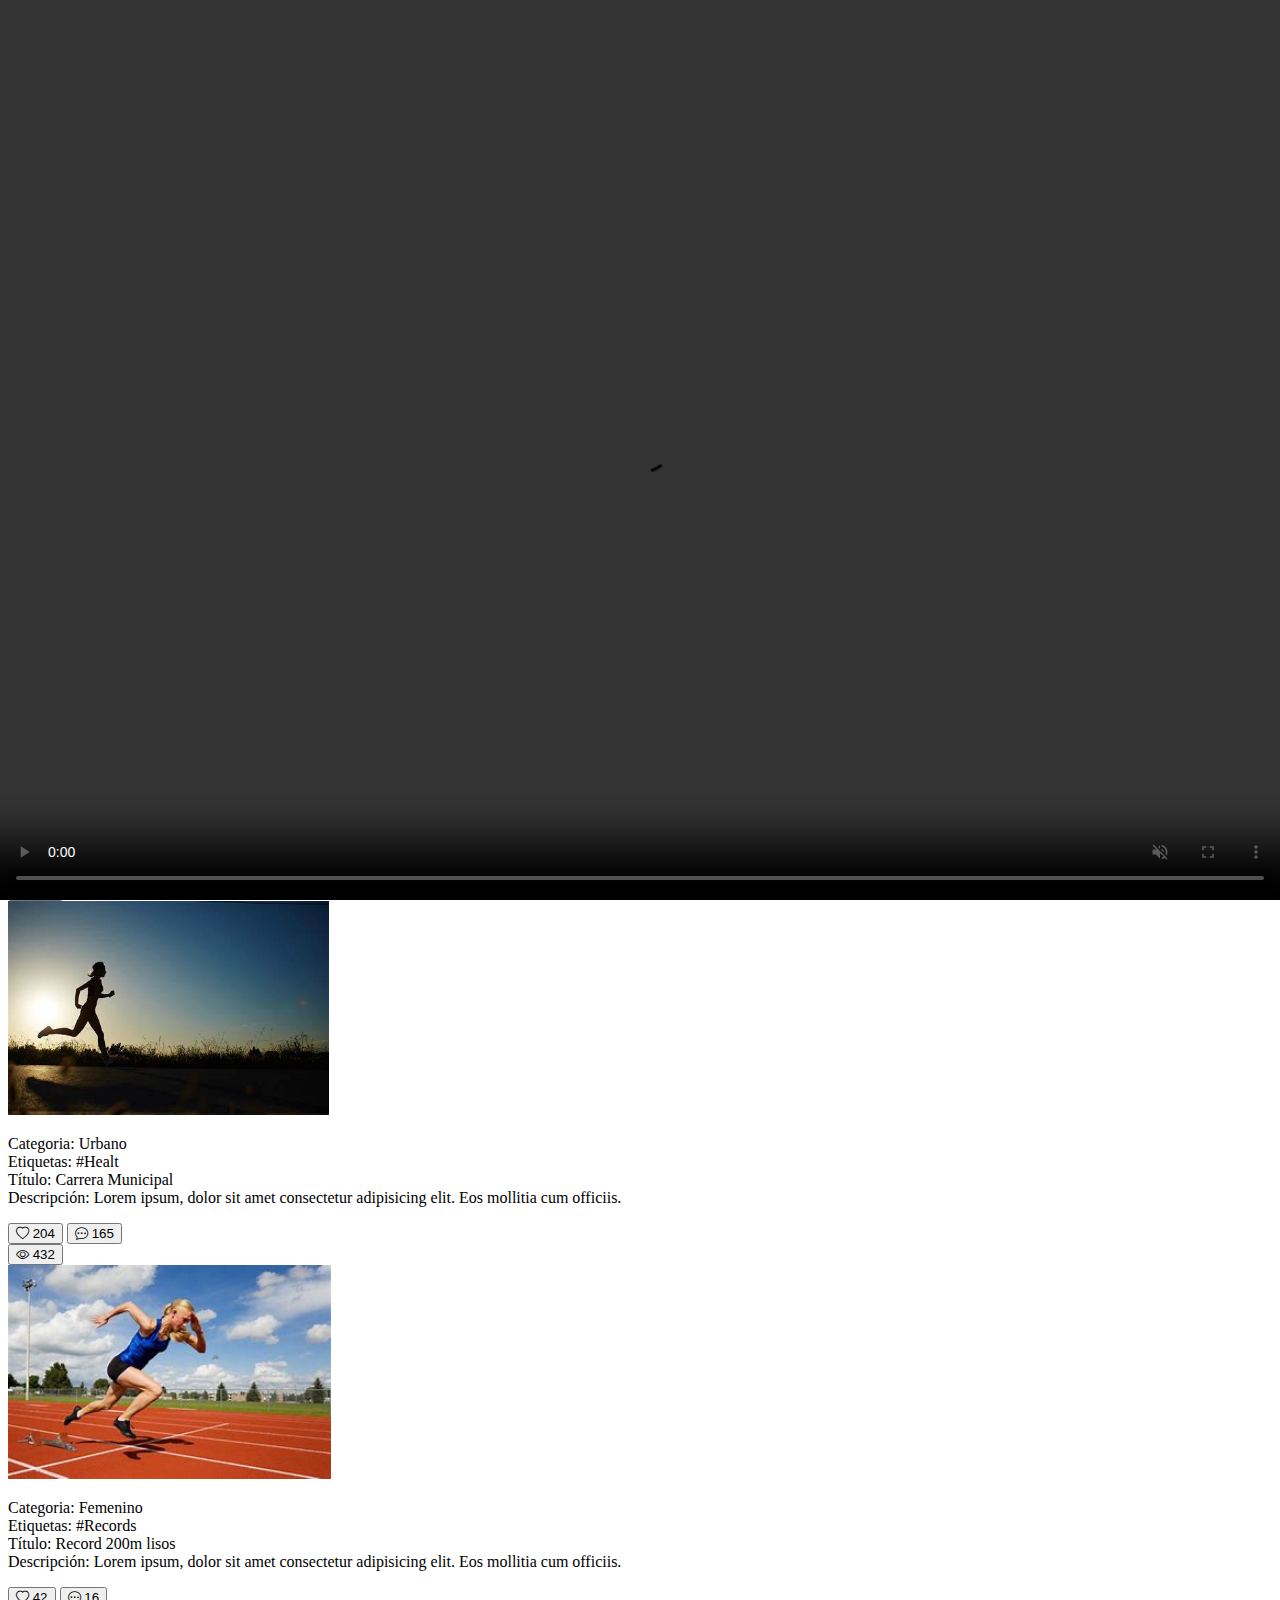
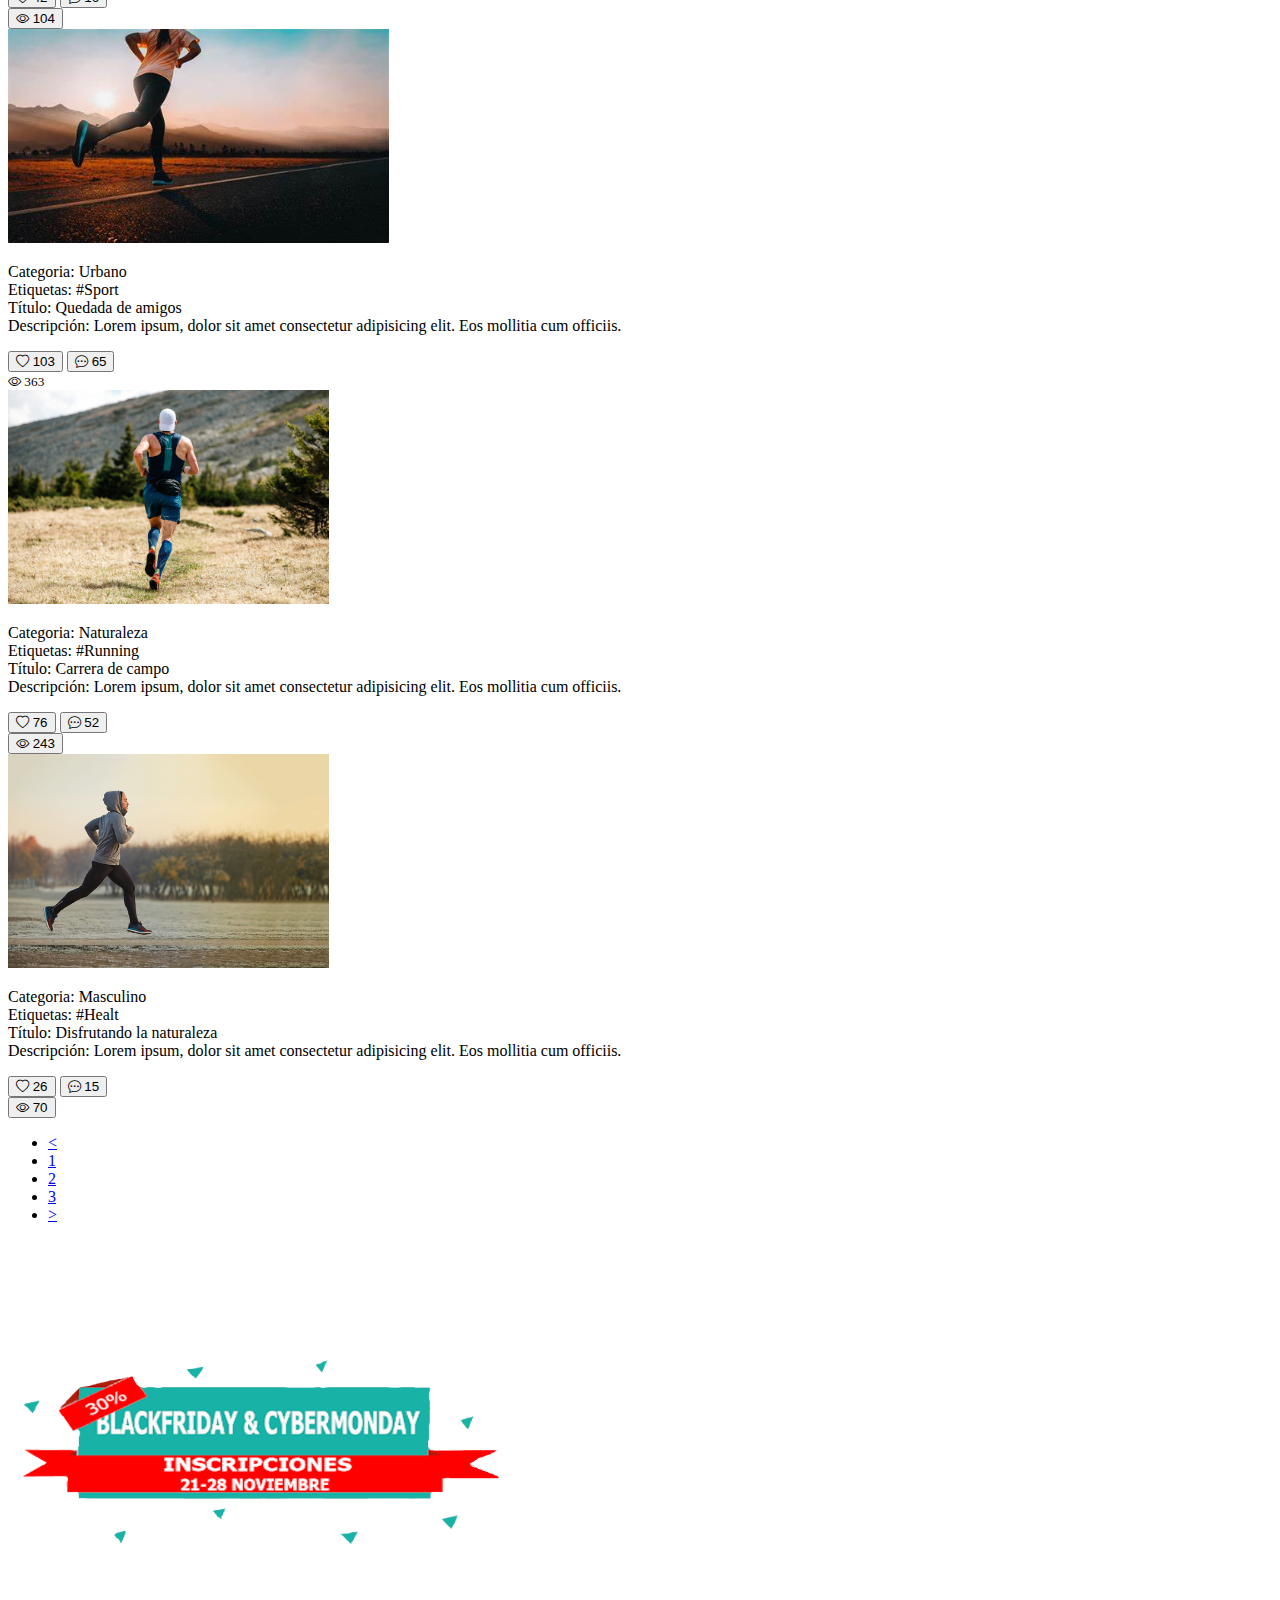
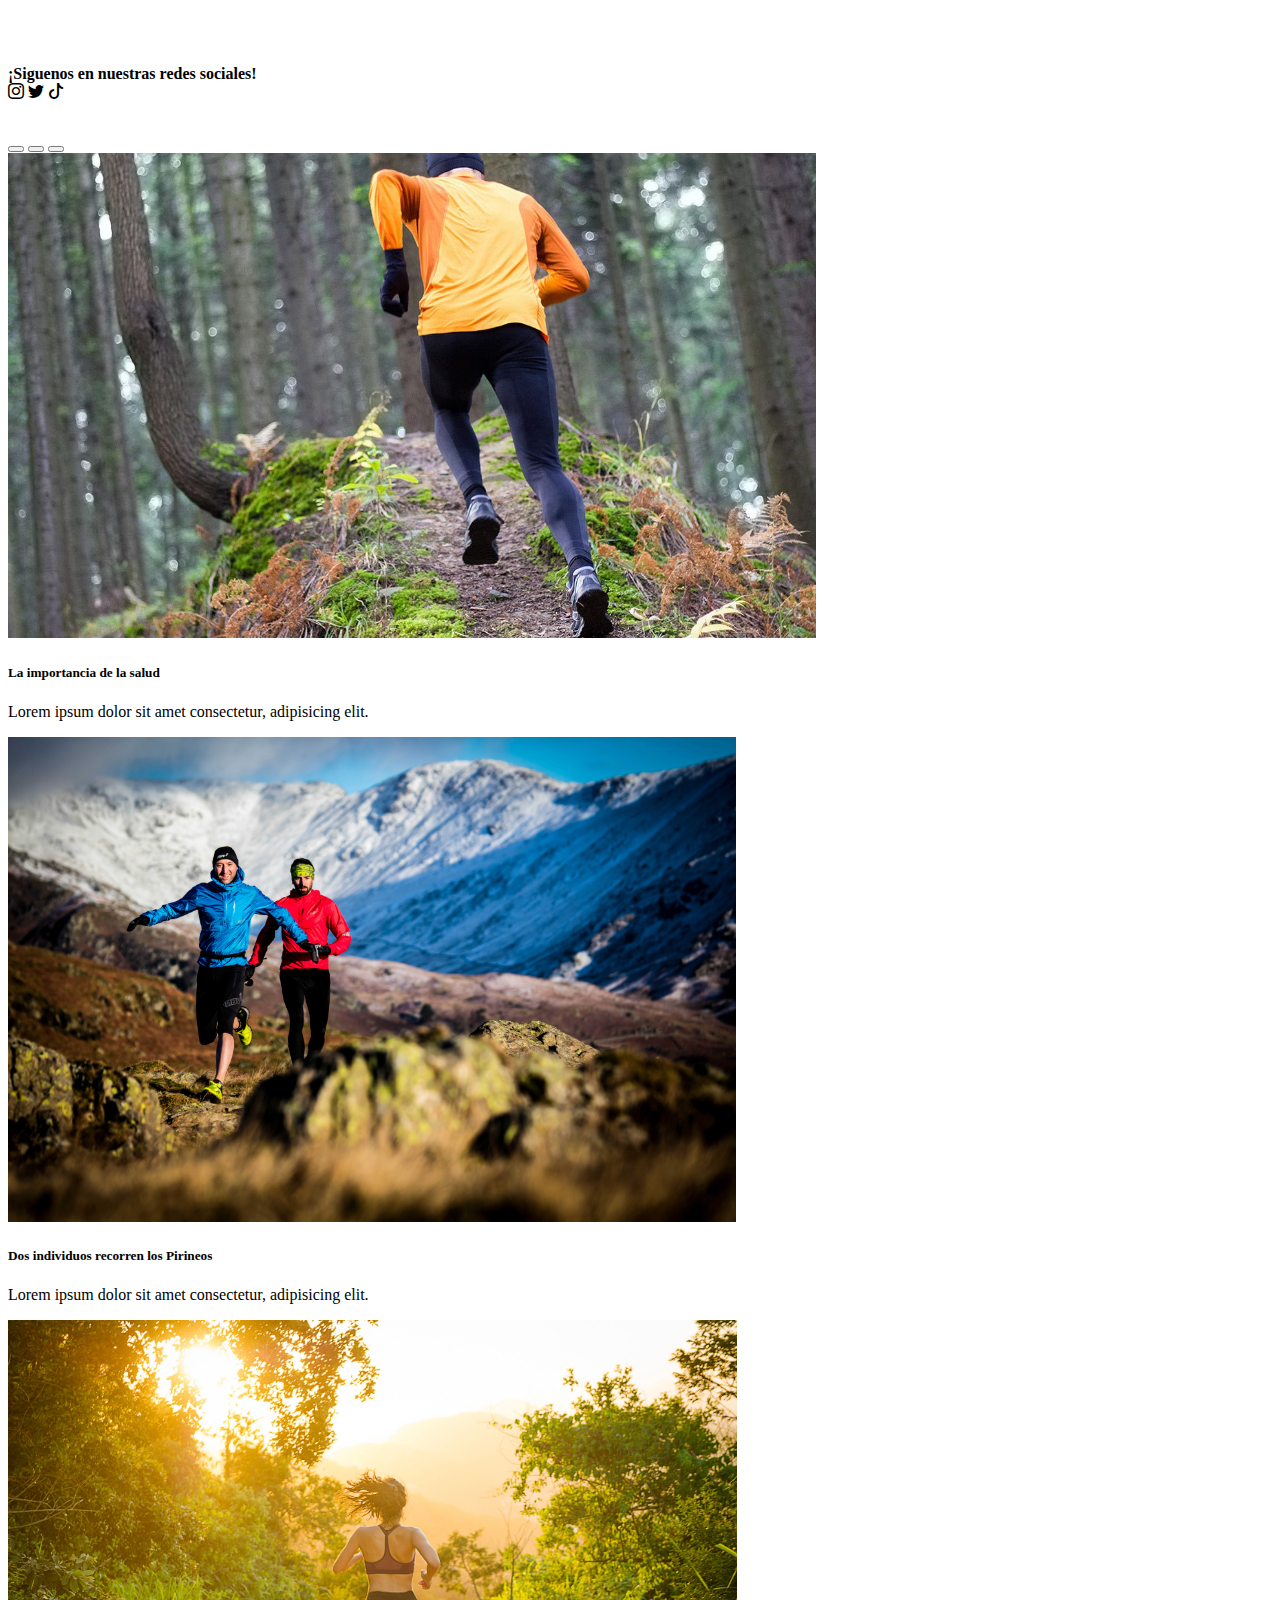
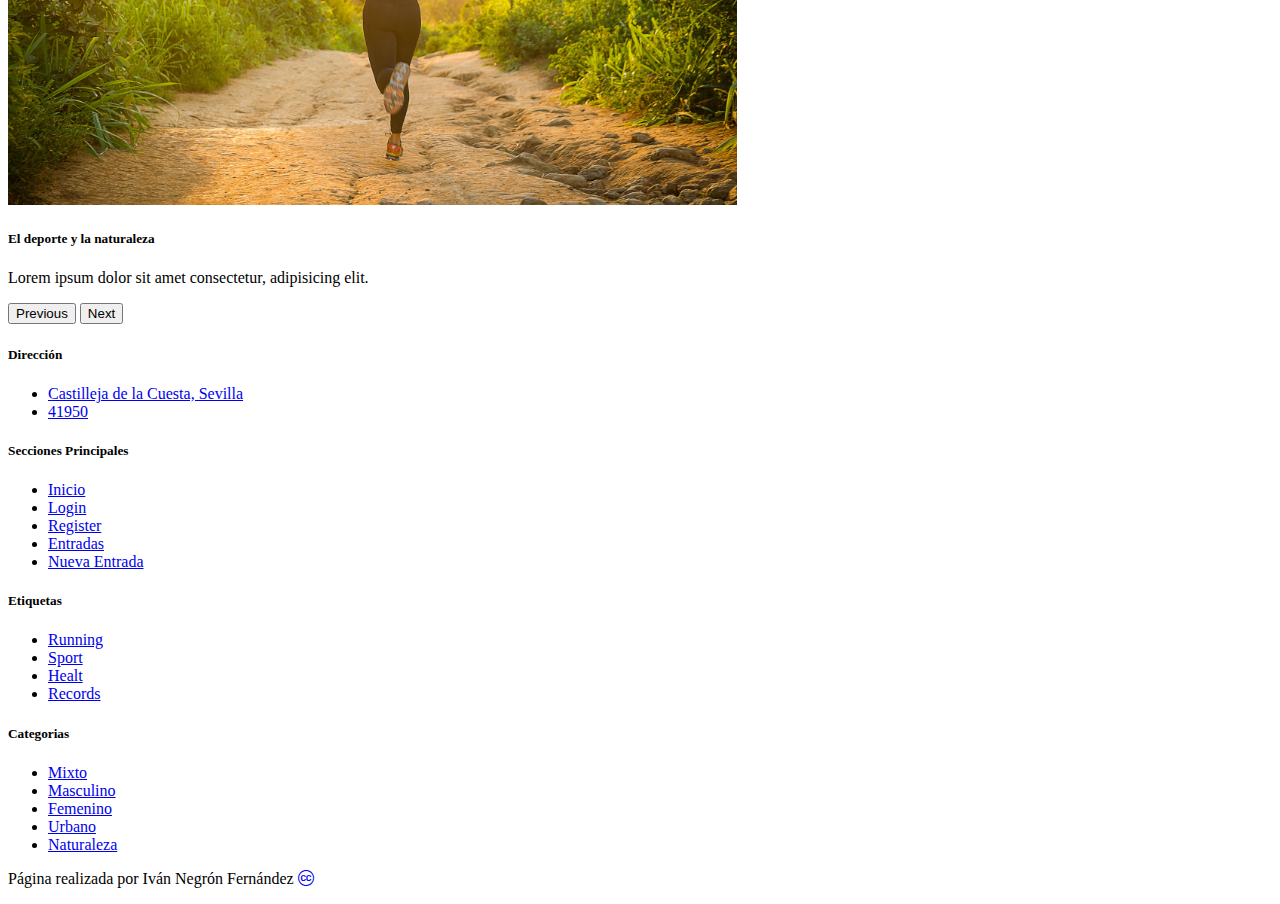
==== commit 3bba6a97: "blog" ====
--- a/index.html
+++ b/index.html
@@ -59,8 +59,8 @@
                         </a>
                     </form>
                     <div class="form-check form-switch">
-                        <input class="form-control" type="checkbox" id="oscuro">
-                        <label class="form-check-label" for="oscuro"><i class="bi bi-brightness-high"></i></label>
+                        <label class="form-check-label" for="lightSwitch"> Dark Mode </label>
+                        <input class="form-check-input" type="checkbox" id="lightSwitch" />
                     </div>
                 </div>
             </div>
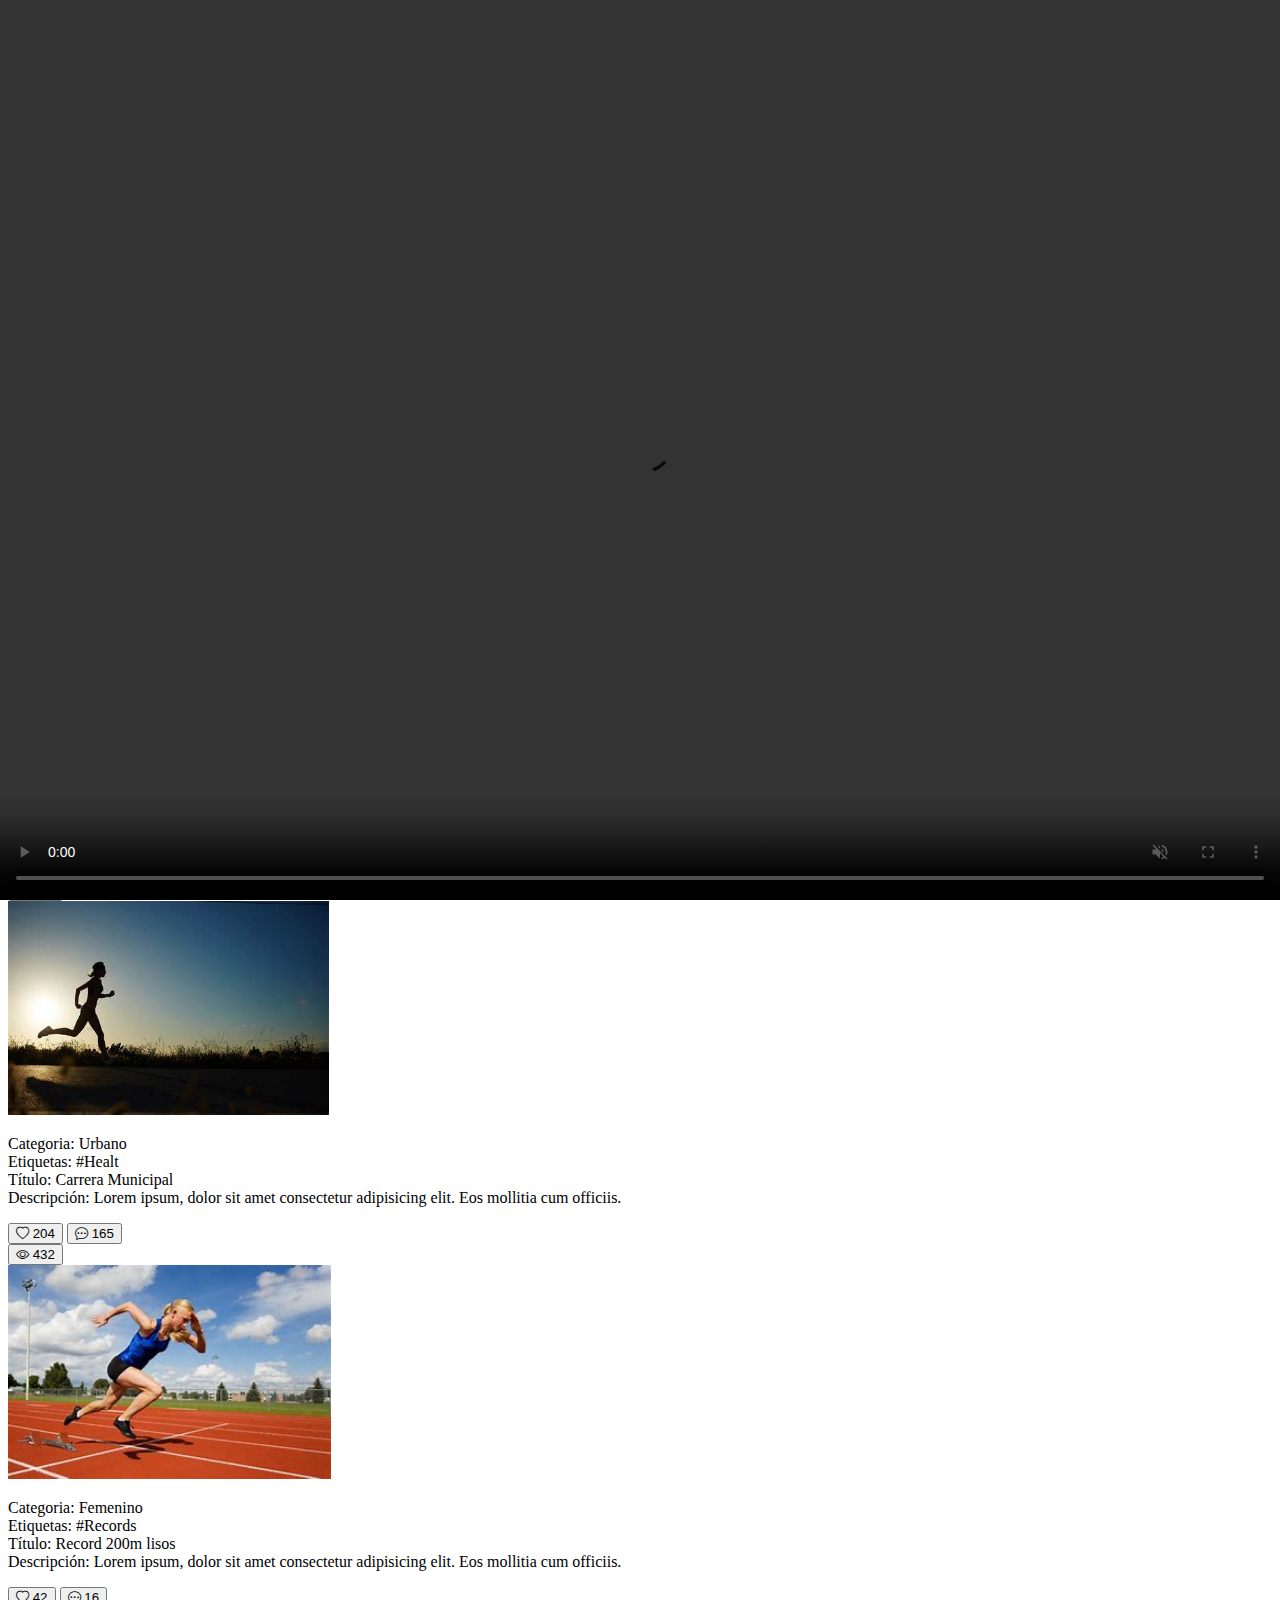
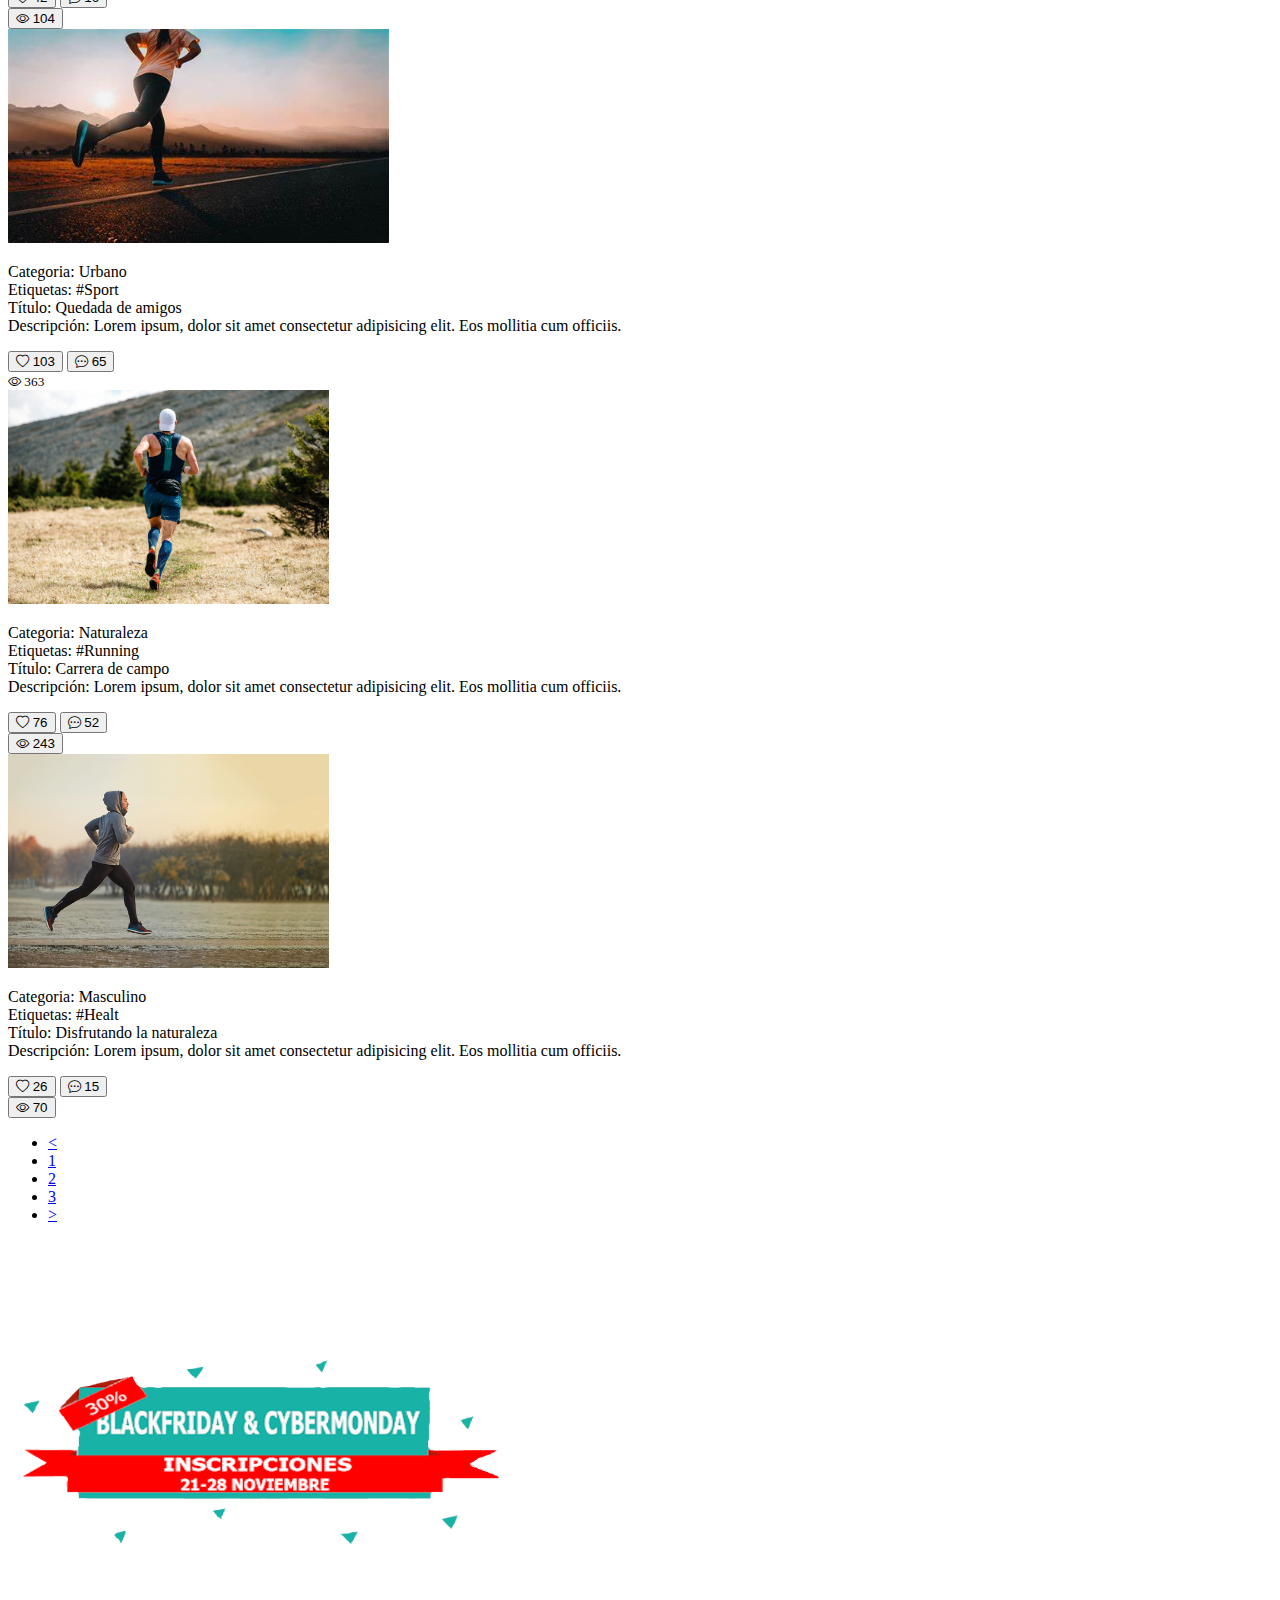
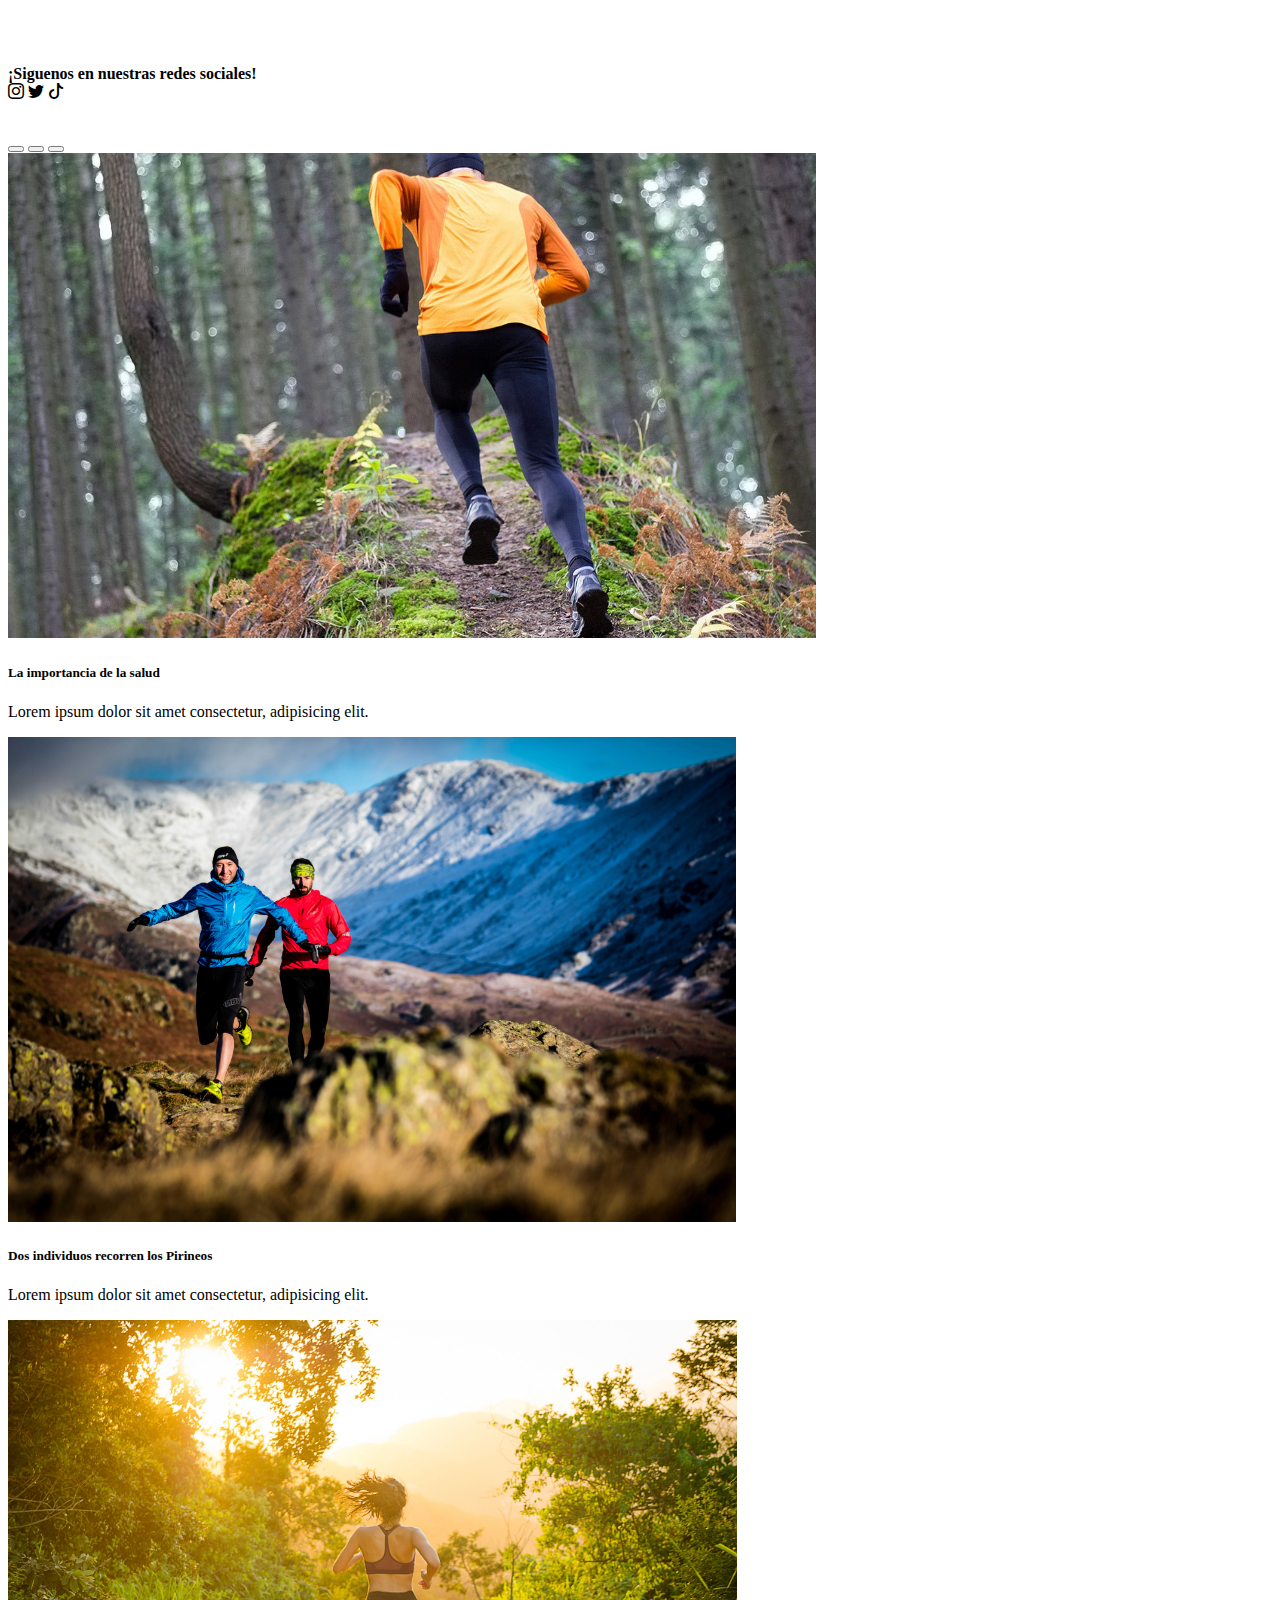
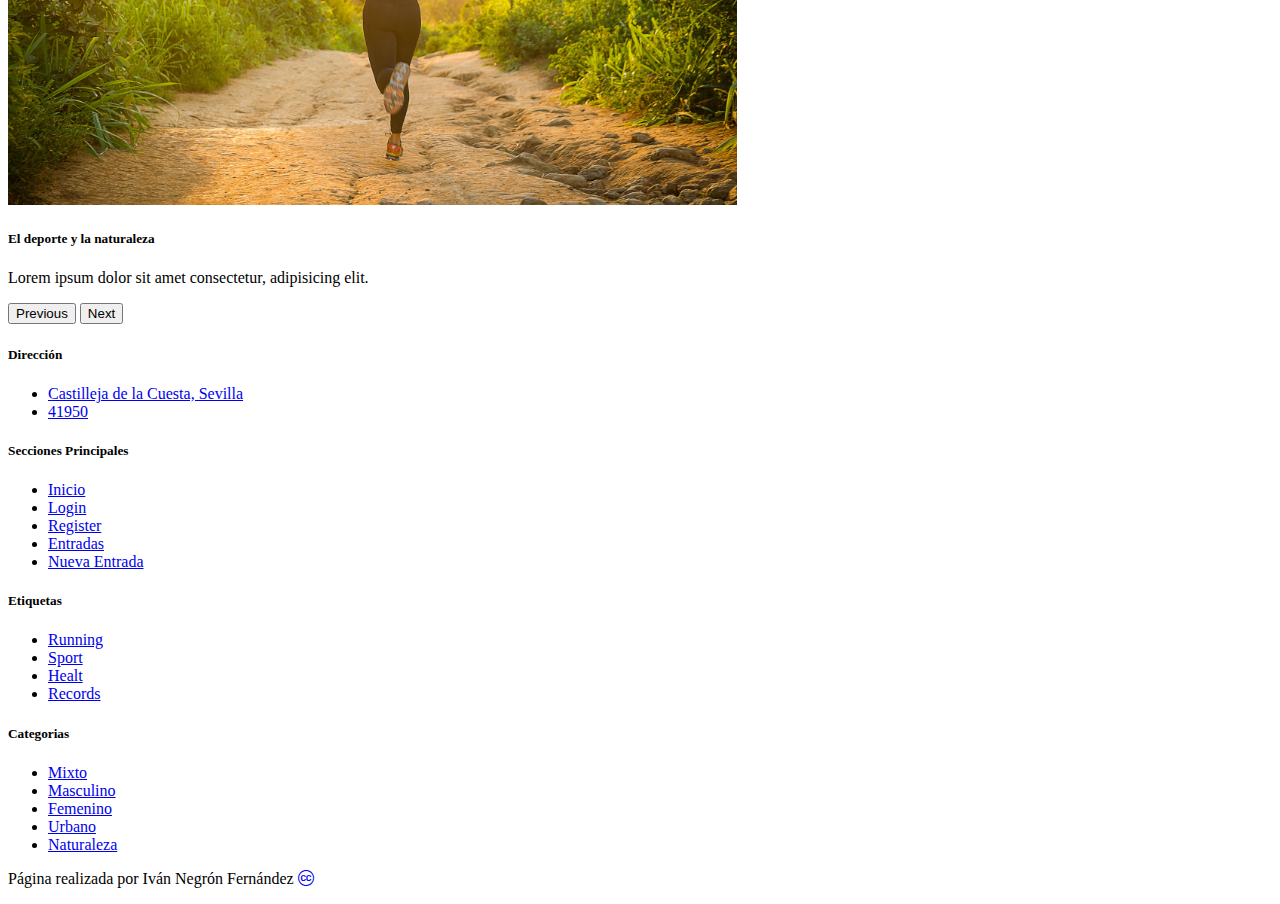
==== commit 7c399953: "blog" ====
--- a/index.html
+++ b/index.html
@@ -1,5 +1,5 @@
 <!DOCTYPE html>
-<html lang="es">
+<html lang="zxx">
 
 <head>
     <meta charset="UTF-8">
@@ -54,12 +54,12 @@
                         </li>
                     </ul>
                     <form class="d-flex" role="search">
-                        <a id="buscador" name="buscador" class="navbar-brand" href="#">
+                        <a id="buscador" aria-label="Buscador" class="navbar-brand" href="#">
                             <i class="bi bi-search"></i>
                         </a>
                     </form>
                     <div class="form-check form-switch">
-                        <label class="form-check-label" for="lightSwitch"> Dark Mode </label>
+                        <label class="form-check-label" for="lightSwitch"> Modo Oscuro</label>
                         <input class="form-check-input" type="checkbox" id="lightSwitch" />
                     </div>
                 </div>
@@ -382,7 +382,7 @@
                 <div class="d-flex flex-column justify-content-between py-4 my-4 border-top text-center">
                     <p>
                         Página realizada por Iván Negrón Fernández
-                        <a class="text-black" name="Creative_Commons" href="https://es.wikipedia.org/wiki/Creative_Commons" target="_blank">
+                        <a class="text-black" aria-label="Icono Creative Commons" href="https://es.wikipedia.org/wiki/Creative_Commons" target="_blank">
                             <i class="bi bi-cc-circle"></i>
                         </a>
                     </p>
